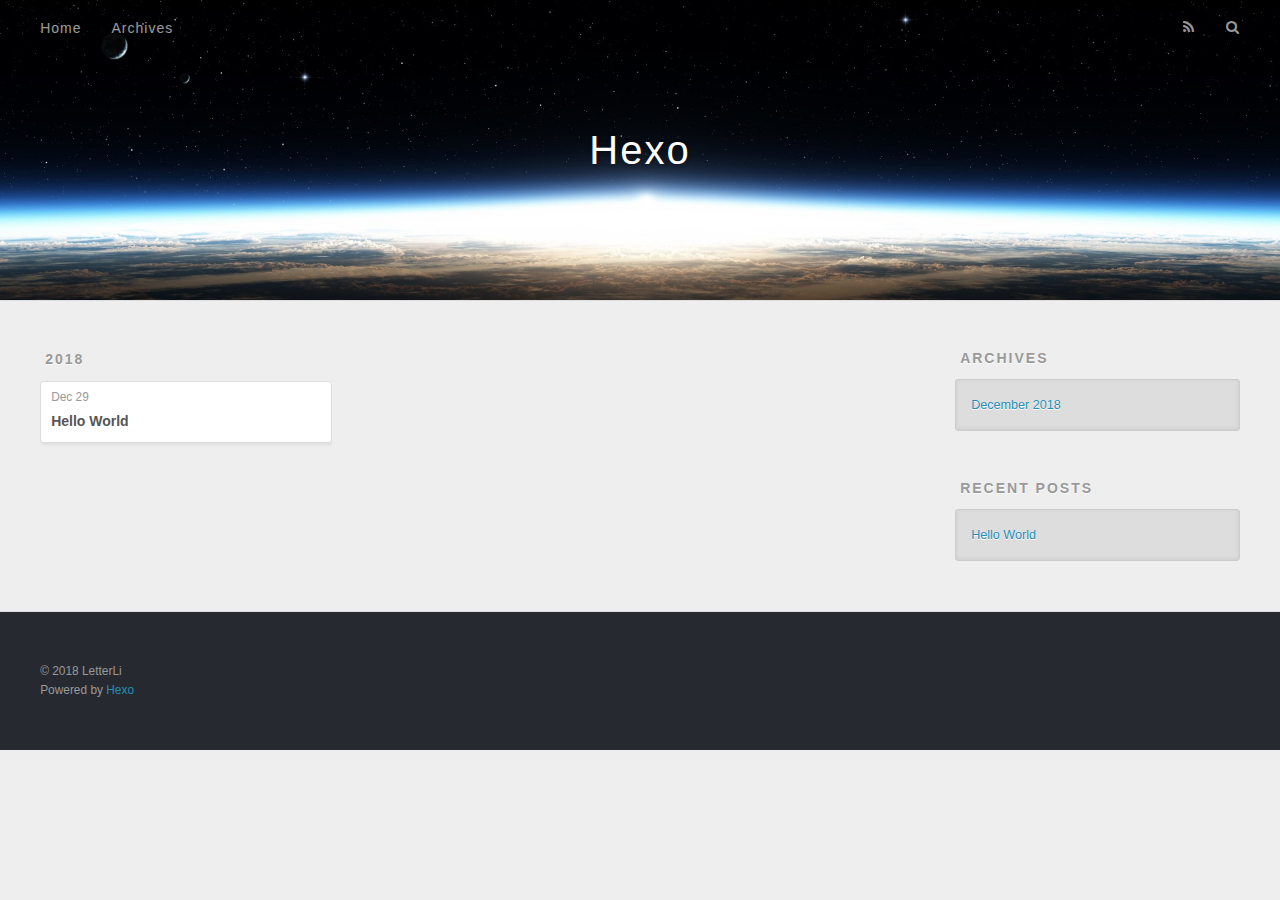
==== archives/index.html @ 71247a2d "Site updated: 2018-12-29 21:45:33" ====
<!DOCTYPE html>
<html>
<head><meta name="generator" content="Hexo 3.8.0">
  <meta charset="utf-8">
  

  
  <title>Archives | Hexo</title>
  <meta name="viewport" content="width=device-width, initial-scale=1, maximum-scale=1">
  <meta property="og:type" content="website">
<meta property="og:title" content="Hexo">
<meta property="og:url" content="https://LetterLi1997.github.io/archives/index.html">
<meta property="og:site_name" content="Hexo">
<meta property="og:locale" content="default">
<meta name="twitter:card" content="summary">
<meta name="twitter:title" content="Hexo">
  
    <link rel="alternate" href="/atom.xml" title="Hexo" type="application/atom+xml">
  
  
    <link rel="icon" href="/favicon.png">
  
  
    <link href="//fonts.googleapis.com/css?family=Source+Code+Pro" rel="stylesheet" type="text/css">
  
  <link rel="stylesheet" href="/css/style.css">
</head>
</html>
<body>
  <div id="container">
    <div id="wrap">
      <header id="header">
  <div id="banner"></div>
  <div id="header-outer" class="outer">
    <div id="header-title" class="inner">
      <h1 id="logo-wrap">
        <a href="/" id="logo">Hexo</a>
      </h1>
      
    </div>
    <div id="header-inner" class="inner">
      <nav id="main-nav">
        <a id="main-nav-toggle" class="nav-icon"></a>
        
          <a class="main-nav-link" href="/">Home</a>
        
          <a class="main-nav-link" href="/archives">Archives</a>
        
      </nav>
      <nav id="sub-nav">
        
          <a id="nav-rss-link" class="nav-icon" href="/atom.xml" title="RSS Feed"></a>
        
        <a id="nav-search-btn" class="nav-icon" title="Search"></a>
      </nav>
      <div id="search-form-wrap">
        <form action="//google.com/search" method="get" accept-charset="UTF-8" class="search-form"><input type="search" name="q" class="search-form-input" placeholder="Search"><button type="submit" class="search-form-submit">&#xF002;</button><input type="hidden" name="sitesearch" value="https://LetterLi1997.github.io"></form>
      </div>
    </div>
  </div>
</header>
      <div class="outer">
        <section id="main">
  
  
    
    
      
      
      <section class="archives-wrap">
        <div class="archive-year-wrap">
          <a href="/archives/2018" class="archive-year">2018</a>
        </div>
        <div class="archives">
    
    <article class="archive-article archive-type-post">
  <div class="archive-article-inner">
    <header class="archive-article-header">
      <a href="/2018/12/29/hello-world/" class="archive-article-date">
  <time datetime="2018-12-29T13:36:48.213Z" itemprop="datePublished">Dec 29</time>
</a>
      
  
    <h1 itemprop="name">
      <a class="archive-article-title" href="/2018/12/29/hello-world/">Hello World</a>
    </h1>
  

    </header>
  </div>
</article>
  
  
    </div></section>
  


</section>
        
          <aside id="sidebar">
  
    

  
    

  
    
  
    
  <div class="widget-wrap">
    <h3 class="widget-title">Archives</h3>
    <div class="widget">
      <ul class="archive-list"><li class="archive-list-item"><a class="archive-list-link" href="/archives/2018/12/">December 2018</a></li></ul>
    </div>
  </div>


  
    
  <div class="widget-wrap">
    <h3 class="widget-title">Recent Posts</h3>
    <div class="widget">
      <ul>
        
          <li>
            <a href="/2018/12/29/hello-world/">Hello World</a>
          </li>
        
      </ul>
    </div>
  </div>

  
</aside>
        
      </div>
      <footer id="footer">
  
  <div class="outer">
    <div id="footer-info" class="inner">
      &copy; 2018 LetterLi<br>
      Powered by <a href="http://hexo.io/" target="_blank">Hexo</a>
    </div>
  </div>
</footer>
    </div>
    <nav id="mobile-nav">
  
    <a href="/" class="mobile-nav-link">Home</a>
  
    <a href="/archives" class="mobile-nav-link">Archives</a>
  
</nav>
    

<script src="//ajax.googleapis.com/ajax/libs/jquery/2.0.3/jquery.min.js"></script>


  <link rel="stylesheet" href="/fancybox/jquery.fancybox.css">
  <script src="/fancybox/jquery.fancybox.pack.js"></script>


<script src="/js/script.js"></script>



  </div>
</body>
</html>
---- css/style.css ----
body {
  width: 100%;
}
body:before,
body:after {
  content: "";
  display: table;
}
body:after {
  clear: both;
}
html,
body,
div,
span,
applet,
object,
iframe,
h1,
h2,
h3,
h4,
h5,
h6,
p,
blockquote,
pre,
a,
abbr,
acronym,
address,
big,
cite,
code,
del,
dfn,
em,
img,
ins,
kbd,
q,
s,
samp,
small,
strike,
strong,
sub,
sup,
tt,
var,
dl,
dt,
dd,
ol,
ul,
li,
fieldset,
form,
label,
legend,
table,
caption,
tbody,
tfoot,
thead,
tr,
th,
td {
  margin: 0;
  padding: 0;
  border: 0;
  outline: 0;
  font-weight: inherit;
  font-style: inherit;
  font-family: inherit;
  font-size: 100%;
  vertical-align: baseline;
}
body {
  line-height: 1;
  color: #000;
  background: #fff;
}
ol,
ul {
  list-style: none;
}
table {
  border-collapse: separate;
  border-spacing: 0;
  vertical-align: middle;
}
caption,
th,
td {
  text-align: left;
  font-weight: normal;
  vertical-align: middle;
}
a img {
  border: none;
}
input,
button {
  margin: 0;
  padding: 0;
}
input::-moz-focus-inner,
button::-moz-focus-inner {
  border: 0;
  padding: 0;
}
@font-face {
  font-family: FontAwesome;
  font-style: normal;
  font-weight: normal;
  src: url("fonts/fontawesome-webfont.eot?v=#4.0.3");
  src: url("fonts/fontawesome-webfont.eot?#iefix&v=#4.0.3") format("embedded-opentype"), url("fonts/fontawesome-webfont.woff?v=#4.0.3") format("woff"), url("fonts/fontawesome-webfont.ttf?v=#4.0.3") format("truetype"), url("fonts/fontawesome-webfont.svg#fontawesomeregular?v=#4.0.3") format("svg");
}
html,
body,
#container {
  height: 100%;
}
body {
  background: #eee;
  font: 14px -apple-system, BlinkMacSystemFont, "Segoe UI", "Roboto", "Oxygen", "Ubuntu", "Cantarell", "Fira Sans", "Droid Sans", "Helvetica Neue", sans-serif;
  -webkit-text-size-adjust: 100%;
}
.outer {
  max-width: 1220px;
  margin: 0 auto;
  padding: 0 20px;
}
.outer:before,
.outer:after {
  content: "";
  display: table;
}
.outer:after {
  clear: both;
}
.inner {
  display: inline;
  float: left;
  width: 98.33333333333333%;
  margin: 0 0.833333333333333%;
}
.left,
.alignleft {
  float: left;
}
.right,
.alignright {
  float: right;
}
.clear {
  clear: both;
}
#container {
  position: relative;
}
.mobile-nav-on {
  overflow: hidden;
}
#wrap {
  height: 100%;
  width: 100%;
  position: absolute;
  top: 0;
  left: 0;
  -webkit-transition: 0.2s ease-out;
  -moz-transition: 0.2s ease-out;
  -ms-transition: 0.2s ease-out;
  transition: 0.2s ease-out;
  z-index: 1;
  background: #eee;
}
.mobile-nav-on #wrap {
  left: 280px;
}
@media screen and (min-width: 768px) {
  #main {
    display: inline;
    float: left;
    width: 73.33333333333333%;
    margin: 0 0.833333333333333%;
  }
}
.article-date,
.article-category-link,
.archive-year,
.widget-title {
  text-decoration: none;
  text-transform: uppercase;
  letter-spacing: 2px;
  color: #999;
  margin-bottom: 1em;
  margin-left: 5px;
  line-height: 1em;
  text-shadow: 0 1px #fff;
  font-weight: bold;
}
.article-inner,
.archive-article-inner {
  background: #fff;
  -webkit-box-shadow: 1px 2px 3px #ddd;
  box-shadow: 1px 2px 3px #ddd;
  border: 1px solid #ddd;
  border-radius: 3px;
}
.article-entry h1,
.widget h1 {
  font-size: 2em;
}
.article-entry h2,
.widget h2 {
  font-size: 1.5em;
}
.article-entry h3,
.widget h3 {
  font-size: 1.3em;
}
.article-entry h4,
.widget h4 {
  font-size: 1.2em;
}
.article-entry h5,
.widget h5 {
  font-size: 1em;
}
.article-entry h6,
.widget h6 {
  font-size: 1em;
  color: #999;
}
.article-entry hr,
.widget hr {
  border: 1px dashed #ddd;
}
.article-entry strong,
.widget strong {
  font-weight: bold;
}
.article-entry em,
.widget em,
.article-entry cite,
.widget cite {
  font-style: italic;
}
.article-entry sup,
.widget sup,
.article-entry sub,
.widget sub {
  font-size: 0.75em;
  line-height: 0;
  position: relative;
  vertical-align: baseline;
}
.article-entry sup,
.widget sup {
  top: -0.5em;
}
.article-entry sub,
.widget sub {
  bottom: -0.2em;
}
.article-entry small,
.widget small {
  font-size: 0.85em;
}
.article-entry acronym,
.widget acronym,
.article-entry abbr,
.widget abbr {
  border-bottom: 1px dotted;
}
.article-entry ul,
.widget ul,
.article-entry ol,
.widget ol,
.article-entry dl,
.widget dl {
  margin: 0 20px;
  line-height: 1.6em;
}
.article-entry ul ul,
.widget ul ul,
.article-entry ol ul,
.widget ol ul,
.article-entry ul ol,
.widget ul ol,
.article-entry ol ol,
.widget ol ol {
  margin-top: 0;
  margin-bottom: 0;
}
.article-entry ul,
.widget ul {
  list-style: disc;
}
.article-entry ol,
.widget ol {
  list-style: decimal;
}
.article-entry dt,
.widget dt {
  font-weight: bold;
}
#header {
  height: 300px;
  position: relative;
  border-bottom: 1px solid #ddd;
}
#header:before,
#header:after {
  content: "";
  position: absolute;
  left: 0;
  right: 0;
  height: 40px;
}
#header:before {
  top: 0;
  background: -webkit-linear-gradient(rgba(0,0,0,0.2), transparent);
  background: -moz-linear-gradient(rgba(0,0,0,0.2), transparent);
  background: -ms-linear-gradient(rgba(0,0,0,0.2), transparent);
  background: linear-gradient(rgba(0,0,0,0.2), transparent);
}
#header:after {
  bottom: 0;
  background: -webkit-linear-gradient(transparent, rgba(0,0,0,0.2));
  background: -moz-linear-gradient(transparent, rgba(0,0,0,0.2));
  background: -ms-linear-gradient(transparent, rgba(0,0,0,0.2));
  background: linear-gradient(transparent, rgba(0,0,0,0.2));
}
#header-outer {
  height: 100%;
  position: relative;
}
#header-inner {
  position: relative;
  overflow: hidden;
}
#banner {
  position: absolute;
  top: 0;
  left: 0;
  width: 100%;
  height: 100%;
  background: url("images/banner.jpg") center #000;
  -webkit-background-size: cover;
  -moz-background-size: cover;
  background-size: cover;
  z-index: -1;
}
#header-title {
  text-align: center;
  height: 40px;
  position: absolute;
  top: 50%;
  left: 0;
  margin-top: -20px;
}
#logo,
#subtitle {
  text-decoration: none;
  color: #fff;
  font-weight: 300;
  text-shadow: 0 1px 4px rgba(0,0,0,0.3);
}
#logo {
  font-size: 40px;
  line-height: 40px;
  letter-spacing: 2px;
}
#subtitle {
  font-size: 16px;
  line-height: 16px;
  letter-spacing: 1px;
}
#subtitle-wrap {
  margin-top: 16px;
}
#main-nav {
  float: left;
  margin-left: -15px;
}
.nav-icon,
.main-nav-link {
  float: left;
  color: #fff;
  opacity: 0.6;
  text-decoration: none;
  text-shadow: 0 1px rgba(0,0,0,0.2);
  -webkit-transition: opacity 0.2s;
  -moz-transition: opacity 0.2s;
  -ms-transition: opacity 0.2s;
  transition: opacity 0.2s;
  display: block;
  padding: 20px 15px;
}
.nav-icon:hover,
.main-nav-link:hover {
  opacity: 1;
}
.nav-icon {
  font-family: FontAwesome;
  text-align: center;
  font-size: 14px;
  width: 14px;
  height: 14px;
  padding: 20px 15px;
  position: relative;
  cursor: pointer;
}
.main-nav-link {
  font-weight: 300;
  letter-spacing: 1px;
}
@media screen and (max-width: 479px) {
  .main-nav-link {
    display: none;
  }
}
#main-nav-toggle {
  display: none;
}
#main-nav-toggle:before {
  content: "\f0c9";
}
@media screen and (max-width: 479px) {
  #main-nav-toggle {
    display: block;
  }
}
#sub-nav {
  float: right;
  margin-right: -15px;
}
#nav-rss-link:before {
  content: "\f09e";
}
#nav-search-btn:before {
  content: "\f002";
}
#search-form-wrap {
  position: absolute;
  top: 15px;
  width: 150px;
  height: 30px;
  right: -150px;
  opacity: 0;
  -webkit-transition: 0.2s ease-out;
  -moz-transition: 0.2s ease-out;
  -ms-transition: 0.2s ease-out;
  transition: 0.2s ease-out;
}
#search-form-wrap.on {
  opacity: 1;
  right: 0;
}
@media screen and (max-width: 479px) {
  #search-form-wrap {
    width: 100%;
    right: -100%;
  }
}
.search-form {
  position: absolute;
  top: 0;
  left: 0;
  right: 0;
  background: #fff;
  padding: 5px 15px;
  border-radius: 15px;
  -webkit-box-shadow: 0 0 10px rgba(0,0,0,0.3);
  box-shadow: 0 0 10px rgba(0,0,0,0.3);
}
.search-form-input {
  border: none;
  background: none;
  color: #555;
  width: 100%;
  font: 13px -apple-system, BlinkMacSystemFont, "Segoe UI", "Roboto", "Oxygen", "Ubuntu", "Cantarell", "Fira Sans", "Droid Sans", "Helvetica Neue", sans-serif;
  outline: none;
}
.search-form-input::-webkit-search-results-decoration,
.search-form-input::-webkit-search-cancel-button {
  -webkit-appearance: none;
}
.search-form-submit {
  position: absolute;
  top: 50%;
  right: 10px;
  margin-top: -7px;
  font: 13px FontAwesome;
  border: none;
  background: none;
  color: #bbb;
  cursor: pointer;
}
.search-form-submit:hover,
.search-form-submit:focus {
  color: #777;
}
.article {
  margin: 50px 0;
}
.article-inner {
  overflow: hidden;
}
.article-meta:before,
.article-meta:after {
  content: "";
  display: table;
}
.article-meta:after {
  clear: both;
}
.article-date {
  float: left;
}
.article-category {
  float: left;
  line-height: 1em;
  color: #ccc;
  text-shadow: 0 1px #fff;
  margin-left: 8px;
}
.article-category:before {
  content: "\2022";
}
.article-category-link {
  margin: 0 12px 1em;
}
.article-header {
  padding: 20px 20px 0;
}
.article-title {
  text-decoration: none;
  font-size: 2em;
  font-weight: bold;
  color: #555;
  line-height: 1.1em;
  -webkit-transition: color 0.2s;
  -moz-transition: color 0.2s;
  -ms-transition: color 0.2s;
  transition: color 0.2s;
}
a.article-title:hover {
  color: #258fb8;
}
.article-entry {
  color: #555;
  padding: 0 20px;
}
.article-entry:before,
.article-entry:after {
  content: "";
  display: table;
}
.article-entry:after {
  clear: both;
}
.article-entry p,
.article-entry table {
  line-height: 1.6em;
  margin: 1.6em 0;
}
.article-entry h1,
.article-entry h2,
.article-entry h3,
.article-entry h4,
.article-entry h5,
.article-entry h6 {
  font-weight: bold;
}
.article-entry h1,
.article-entry h2,
.article-entry h3,
.article-entry h4,
.article-entry h5,
.article-entry h6 {
  line-height: 1.1em;
  margin: 1.1em 0;
}
.article-entry a {
  color: #258fb8;
  text-decoration: none;
}
.article-entry a:hover {
  text-decoration: underline;
}
.article-entry ul,
.article-entry ol,
.article-entry dl {
  margin-top: 1.6em;
  margin-bottom: 1.6em;
}
.article-entry img,
.article-entry video {
  max-width: 100%;
  height: auto;
  display: block;
  margin: auto;
}
.article-entry iframe {
  border: none;
}
.article-entry table {
  width: 100%;
  border-collapse: collapse;
  border-spacing: 0;
}
.article-entry th {
  font-weight: bold;
  border-bottom: 3px solid #ddd;
  padding-bottom: 0.5em;
}
.article-entry td {
  border-bottom: 1px solid #ddd;
  padding: 10px 0;
}
.article-entry blockquote {
  font-family: Georgia, "Times New Roman", serif;
  font-size: 1.4em;
  margin: 1.6em 20px;
  text-align: center;
}
.article-entry blockquote footer {
  font-size: 14px;
  margin: 1.6em 0;
  font-family: -apple-system, BlinkMacSystemFont, "Segoe UI", "Roboto", "Oxygen", "Ubuntu", "Cantarell", "Fira Sans", "Droid Sans", "Helvetica Neue", sans-serif;
}
.article-entry blockquote footer cite:before {
  content: "—";
  padding: 0 0.5em;
}
.article-entry .pullquote {
  text-align: left;
  width: 45%;
  margin: 0;
}
.article-entry .pullquote.left {
  margin-left: 0.5em;
  margin-right: 1em;
}
.article-entry .pullquote.right {
  margin-right: 0.5em;
  margin-left: 1em;
}
.article-entry .caption {
  color: #999;
  display: block;
  font-size: 0.9em;
  margin-top: 0.5em;
  position: relative;
  text-align: center;
}
.article-entry .video-container {
  position: relative;
  padding-top: 56.25%;
  height: 0;
  overflow: hidden;
}
.article-entry .video-container iframe,
.article-entry .video-container object,
.article-entry .video-container embed {
  position: absolute;
  top: 0;
  left: 0;
  width: 100%;
  height: 100%;
  margin-top: 0;
}
.article-more-link a {
  display: inline-block;
  line-height: 1em;
  padding: 6px 15px;
  border-radius: 15px;
  background: #eee;
  color: #999;
  text-shadow: 0 1px #fff;
  text-decoration: none;
}
.article-more-link a:hover {
  background: #258fb8;
  color: #fff;
  text-decoration: none;
  text-shadow: 0 1px #1e7293;
}
.article-footer {
  font-size: 0.85em;
  line-height: 1.6em;
  border-top: 1px solid #ddd;
  padding-top: 1.6em;
  margin: 0 20px 20px;
}
.article-footer:before,
.article-footer:after {
  content: "";
  display: table;
}
.article-footer:after {
  clear: both;
}
.article-footer a {
  color: #999;
  text-decoration: none;
}
.article-footer a:hover {
  color: #555;
}
.article-tag-list-item {
  float: left;
  margin-right: 10px;
}
.article-tag-list-link:before {
  content: "#";
}
.article-comment-link {
  float: right;
}
.article-comment-link:before {
  content: "\f075";
  font-family: FontAwesome;
  padding-right: 8px;
}
.article-share-link {
  cursor: pointer;
  float: right;
  margin-left: 20px;
}
.article-share-link:before {
  content: "\f064";
  font-family: FontAwesome;
  padding-right: 6px;
}
#article-nav {
  position: relative;
}
#article-nav:before,
#article-nav:after {
  content: "";
  display: table;
}
#article-nav:after {
  clear: both;
}
@media screen and (min-width: 768px) {
  #article-nav {
    margin: 50px 0;
  }
  #article-nav:before {
    width: 8px;
    height: 8px;
    position: absolute;
    top: 50%;
    left: 50%;
    margin-top: -4px;
    margin-left: -4px;
    content: "";
    border-radius: 50%;
    background: #ddd;
    -webkit-box-shadow: 0 1px 2px #fff;
    box-shadow: 0 1px 2px #fff;
  }
}
.article-nav-link-wrap {
  text-decoration: none;
  text-shadow: 0 1px #fff;
  color: #999;
  -webkit-box-sizing: border-box;
  -moz-box-sizing: border-box;
  box-sizing: border-box;
  margin-top: 50px;
  text-align: center;
  display: block;
}
.article-nav-link-wrap:hover {
  color: #555;
}
@media screen and (min-width: 768px) {
  .article-nav-link-wrap {
    width: 50%;
    margin-top: 0;
  }
}
@media screen and (min-width: 768px) {
  #article-nav-newer {
    float: left;
    text-align: right;
    padding-right: 20px;
  }
}
@media screen and (min-width: 768px) {
  #article-nav-older {
    float: right;
    text-align: left;
    padding-left: 20px;
  }
}
.article-nav-caption {
  text-transform: uppercase;
  letter-spacing: 2px;
  color: #ddd;
  line-height: 1em;
  font-weight: bold;
}
#article-nav-newer .article-nav-caption {
  margin-right: -2px;
}
.article-nav-title {
  font-size: 0.85em;
  line-height: 1.6em;
  margin-top: 0.5em;
}
.article-share-box {
  position: absolute;
  display: none;
  background: #fff;
  -webkit-box-shadow: 1px 2px 10px rgba(0,0,0,0.2);
  box-shadow: 1px 2px 10px rgba(0,0,0,0.2);
  border-radius: 3px;
  margin-left: -145px;
  overflow: hidden;
  z-index: 1;
}
.article-share-box.on {
  display: block;
}
.article-share-input {
  width: 100%;
  background: none;
  -webkit-box-sizing: border-box;
  -moz-box-sizing: border-box;
  box-sizing: border-box;
  font: 14px -apple-system, BlinkMacSystemFont, "Segoe UI", "Roboto", "Oxygen", "Ubuntu", "Cantarell", "Fira Sans", "Droid Sans", "Helvetica Neue", sans-serif;
  padding: 0 15px;
  color: #555;
  outline: none;
  border: 1px solid #ddd;
  border-radius: 3px 3px 0 0;
  height: 36px;
  line-height: 36px;
}
.article-share-links {
  background: #eee;
}
.article-share-links:before,
.article-share-links:after {
  content: "";
  display: table;
}
.article-share-links:after {
  clear: both;
}
.article-share-twitter,
.article-share-facebook,
.article-share-pinterest,
.article-share-google {
  width: 50px;
  height: 36px;
  display: block;
  float: left;
  position: relative;
  color: #999;
  text-shadow: 0 1px #fff;
}
.article-share-twitter:before,
.article-share-facebook:before,
.article-share-pinterest:before,
.article-share-google:before {
  font-size: 20px;
  font-family: FontAwesome;
  width: 20px;
  height: 20px;
  position: absolute;
  top: 50%;
  left: 50%;
  margin-top: -10px;
  margin-left: -10px;
  text-align: center;
}
.article-share-twitter:hover,
.article-share-facebook:hover,
.article-share-pinterest:hover,
.article-share-google:hover {
  color: #fff;
}
.article-share-twitter:before {
  content: "\f099";
}
.article-share-twitter:hover {
  background: #00aced;
  text-shadow: 0 1px #008abe;
}
.article-share-facebook:before {
  content: "\f09a";
}
.article-share-facebook:hover {
  background: #3b5998;
  text-shadow: 0 1px #2f477a;
}
.article-share-pinterest:before {
  content: "\f0d2";
}
.article-share-pinterest:hover {
  background: #cb2027;
  text-shadow: 0 1px #a21a1f;
}
.article-share-google:before {
  content: "\f0d5";
}
.article-share-google:hover {
  background: #dd4b39;
  text-shadow: 0 1px #be3221;
}
.article-gallery {
  background: #000;
  position: relative;
}
.article-gallery-photos {
  position: relative;
  overflow: hidden;
}
.article-gallery-img {
  display: none;
  max-width: 100%;
}
.article-gallery-img:first-child {
  display: block;
}
.article-gallery-img.loaded {
  position: absolute;
  display: block;
}
.article-gallery-img img {
  display: block;
  max-width: 100%;
  margin: 0 auto;
}
#comments {
  background: #fff;
  -webkit-box-shadow: 1px 2px 3px #ddd;
  box-shadow: 1px 2px 3px #ddd;
  padding: 20px;
  border: 1px solid #ddd;
  border-radius: 3px;
  margin: 50px 0;
}
#comments a {
  color: #258fb8;
}
.archives-wrap {
  margin: 50px 0;
}
.archives:before,
.archives:after {
  content: "";
  display: table;
}
.archives:after {
  clear: both;
}
.archive-year-wrap {
  margin-bottom: 1em;
}
.archives {
  -webkit-column-gap: 10px;
  -moz-column-gap: 10px;
  column-gap: 10px;
}
@media screen and (min-width: 480px) and (max-width: 767px) {
  .archives {
    -webkit-column-count: 2;
    -moz-column-count: 2;
    column-count: 2;
  }
}
@media screen and (min-width: 768px) {
  .archives {
    -webkit-column-count: 3;
    -moz-column-count: 3;
    column-count: 3;
  }
}
.archive-article {
  -webkit-column-break-inside: avoid;
  page-break-inside: avoid;
  overflow: hidden;
  break-inside: avoid-column;
}
.archive-article-inner {
  padding: 10px;
  margin-bottom: 15px;
}
.archive-article-title {
  text-decoration: none;
  font-weight: bold;
  color: #555;
  -webkit-transition: color 0.2s;
  -moz-transition: color 0.2s;
  -ms-transition: color 0.2s;
  transition: color 0.2s;
  line-height: 1.6em;
}
.archive-article-title:hover {
  color: #258fb8;
}
.archive-article-footer {
  margin-top: 1em;
}
.archive-article-date {
  color: #999;
  text-decoration: none;
  font-size: 0.85em;
  line-height: 1em;
  margin-bottom: 0.5em;
  display: block;
}
#page-nav {
  margin: 50px auto;
  background: #fff;
  -webkit-box-shadow: 1px 2px 3px #ddd;
  box-shadow: 1px 2px 3px #ddd;
  border: 1px solid #ddd;
  border-radius: 3px;
  text-align: center;
  color: #999;
  overflow: hidden;
}
#page-nav:before,
#page-nav:after {
  content: "";
  display: table;
}
#page-nav:after {
  clear: both;
}
#page-nav a,
#page-nav span {
  padding: 10px 20px;
  line-height: 1;
  height: 2ex;
}
#page-nav a {
  color: #999;
  text-decoration: none;
}
#page-nav a:hover {
  background: #999;
  color: #fff;
}
#page-nav .prev {
  float: left;
}
#page-nav .next {
  float: right;
}
#page-nav .page-number {
  display: inline-block;
}
@media screen and (max-width: 479px) {
  #page-nav .page-number {
    display: none;
  }
}
#page-nav .current {
  color: #555;
  font-weight: bold;
}
#page-nav .space {
  color: #ddd;
}
#footer {
  background: #262a30;
  padding: 50px 0;
  border-top: 1px solid #ddd;
  color: #999;
}
#footer a {
  color: #258fb8;
  text-decoration: none;
}
#footer a:hover {
  text-decoration: underline;
}
#footer-info {
  line-height: 1.6em;
  font-size: 0.85em;
}
.article-entry pre,
.article-entry .highlight {
  background: #2d2d2d;
  margin: 0 -20px;
  padding: 15px 20px;
  border-style: solid;
  border-color: #ddd;
  border-width: 1px 0;
  overflow: auto;
  color: #ccc;
  line-height: 22.400000000000002px;
}
.article-entry .highlight .gutter pre,
.article-entry .gist .gist-file .gist-data .line-numbers {
  color: #666;
  font-size: 0.85em;
}
.article-entry pre,
.article-entry code {
  font-family: "Source Code Pro", Consolas, Monaco, Menlo, Consolas, monospace;
}
.article-entry code {
  background: #eee;
  text-shadow: 0 1px #fff;
  padding: 0 0.3em;
}
.article-entry pre code {
  background: none;
  text-shadow: none;
  padding: 0;
}
.article-entry .highlight pre {
  border: none;
  margin: 0;
  padding: 0;
}
.article-entry .highlight table {
  margin: 0;
  width: auto;
}
.article-entry .highlight td {
  border: none;
  padding: 0;
}
.article-entry .highlight figcaption {
  font-size: 0.85em;
  color: #999;
  line-height: 1em;
  margin-bottom: 1em;
}
.article-entry .highlight figcaption:before,
.article-entry .highlight figcaption:after {
  content: "";
  display: table;
}
.article-entry .highlight figcaption:after {
  clear: both;
}
.article-entry .highlight figcaption a {
  float: right;
}
.article-entry .highlight .gutter pre {
  text-align: right;
  padding-right: 20px;
}
.article-entry .highlight .line {
  height: 22.400000000000002px;
}
.article-entry .highlight .line.marked {
  background: #515151;
}
.article-entry .gist {
  margin: 0 -20px;
  border-style: solid;
  border-color: #ddd;
  border-width: 1px 0;
  background: #2d2d2d;
  padding: 15px 20px 15px 0;
}
.article-entry .gist .gist-file {
  border: none;
  font-family: "Source Code Pro", Consolas, Monaco, Menlo, Consolas, monospace;
  margin: 0;
}
.article-entry .gist .gist-file .gist-data {
  background: none;
  border: none;
}
.article-entry .gist .gist-file .gist-data .line-numbers {
  background: none;
  border: none;
  padding: 0 20px 0 0;
}
.article-entry .gist .gist-file .gist-data .line-data {
  padding: 0 !important;
}
.article-entry .gist .gist-file .highlight {
  margin: 0;
  padding: 0;
  border: none;
}
.article-entry .gist .gist-file .gist-meta {
  background: #2d2d2d;
  color: #999;
  font: 0.85em -apple-system, BlinkMacSystemFont, "Segoe UI", "Roboto", "Oxygen", "Ubuntu", "Cantarell", "Fira Sans", "Droid Sans", "Helvetica Neue", sans-serif;
  text-shadow: 0 0;
  padding: 0;
  margin-top: 1em;
  margin-left: 20px;
}
.article-entry .gist .gist-file .gist-meta a {
  color: #258fb8;
  font-weight: normal;
}
.article-entry .gist .gist-file .gist-meta a:hover {
  text-decoration: underline;
}
pre .comment,
pre .title {
  color: #999;
}
pre .variable,
pre .attribute,
pre .tag,
pre .regexp,
pre .ruby .constant,
pre .xml .tag .title,
pre .xml .pi,
pre .xml .doctype,
pre .html .doctype,
pre .css .id,
pre .css .class,
pre .css .pseudo {
  color: #f2777a;
}
pre .number,
pre .preprocessor,
pre .built_in,
pre .literal,
pre .params,
pre .constant {
  color: #f99157;
}
pre .class,
pre .ruby .class .title,
pre .css .rules .attribute {
  color: #9c9;
}
pre .string,
pre .value,
pre .inheritance,
pre .header,
pre .ruby .symbol,
pre .xml .cdata {
  color: #9c9;
}
pre .css .hexcolor {
  color: #6cc;
}
pre .function,
pre .python .decorator,
pre .python .title,
pre .ruby .function .title,
pre .ruby .title .keyword,
pre .perl .sub,
pre .javascript .title,
pre .coffeescript .title {
  color: #69c;
}
pre .keyword,
pre .javascript .function {
  color: #c9c;
}
@media screen and (max-width: 479px) {
  #mobile-nav {
    position: absolute;
    top: 0;
    left: 0;
    width: 280px;
    height: 100%;
    background: #191919;
    border-right: 1px solid #fff;
  }
}
@media screen and (max-width: 479px) {
  .mobile-nav-link {
    display: block;
    color: #999;
    text-decoration: none;
    padding: 15px 20px;
    font-weight: bold;
  }
  .mobile-nav-link:hover {
    color: #fff;
  }
}
@media screen and (min-width: 768px) {
  #sidebar {
    display: inline;
    float: left;
    width: 23.333333333333332%;
    margin: 0 0.833333333333333%;
  }
}
.widget-wrap {
  margin: 50px 0;
}
.widget {
  color: #777;
  text-shadow: 0 1px #fff;
  background: #ddd;
  -webkit-box-shadow: 0 -1px 4px #ccc inset;
  box-shadow: 0 -1px 4px #ccc inset;
  border: 1px solid #ccc;
  padding: 15px;
  border-radius: 3px;
}
.widget a {
  color: #258fb8;
  text-decoration: none;
}
.widget a:hover {
  text-decoration: underline;
}
.widget ul ul,
.widget ol ul,
.widget dl ul,
.widget ul ol,
.widget ol ol,
.widget dl ol,
.widget ul dl,
.widget ol dl,
.widget dl dl {
  margin-left: 15px;
  list-style: disc;
}
.widget {
  line-height: 1.6em;
  word-wrap: break-word;
  font-size: 0.9em;
}
.widget ul,
.widget ol {
  list-style: none;
  margin: 0;
}
.widget ul ul,
.widget ol ul,
.widget ul ol,
.widget ol ol {
  margin: 0 20px;
}
.widget ul ul,
.widget ol ul {
  list-style: disc;
}
.widget ul ol,
.widget ol ol {
  list-style: decimal;
}
.category-list-count,
.tag-list-count,
.archive-list-count {
  padding-left: 5px;
  color: #999;
  font-size: 0.85em;
}
.category-list-count:before,
.tag-list-count:before,
.archive-list-count:before {
  content: "(";
}
.category-list-count:after,
.tag-list-count:after,
.archive-list-count:after {
  content: ")";
}
.tagcloud a {
  margin-right: 5px;
  display: inline-block;
}
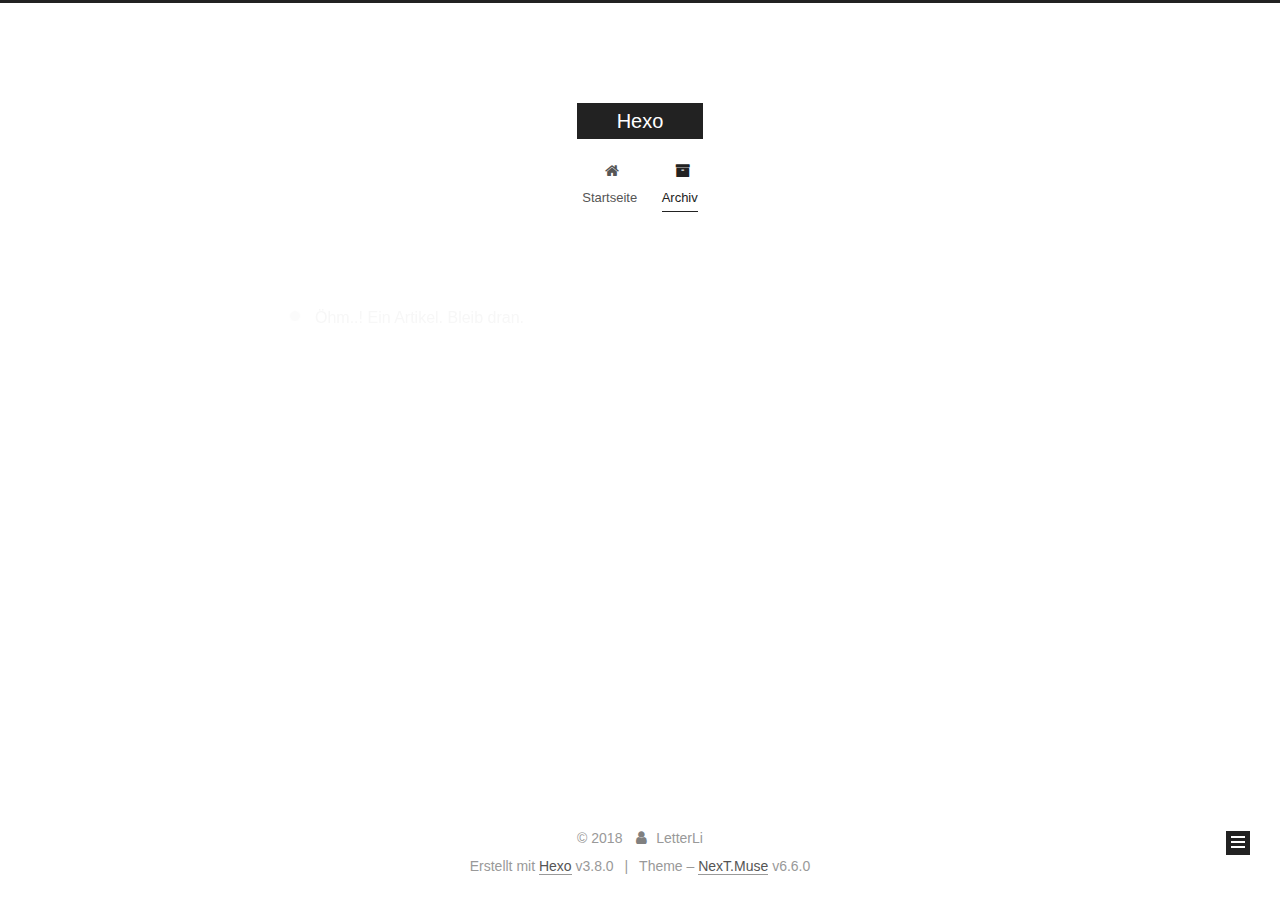
==== commit eee5c140: "Site updated: 2018-12-29 21:53:18" ====
--- a/archives/index.html
+++ b/archives/index.html
@@ -1,12 +1,113 @@
 <!DOCTYPE html>
-<html>
+
+
+
+
+
+
+
+
+
+
+
+
+  
+
+
+<html class="theme-next muse use-motion" lang="">
 <head><meta name="generator" content="Hexo 3.8.0">
-  <meta charset="utf-8">
-  
-
-  
-  <title>Archives | Hexo</title>
-  <meta name="viewport" content="width=device-width, initial-scale=1, maximum-scale=1">
+  <meta charset="UTF-8">
+<meta http-equiv="X-UA-Compatible" content="IE=edge">
+<meta name="viewport" content="width=device-width, initial-scale=1, maximum-scale=2">
+<meta name="theme-color" content="#222">
+
+
+
+
+
+
+
+
+
+
+
+
+<meta http-equiv="Cache-Control" content="no-transform">
+<meta http-equiv="Cache-Control" content="no-siteapp">
+
+
+
+
+
+
+
+
+
+
+
+
+
+
+
+
+
+
+
+
+
+
+<link href="/lib/font-awesome/css/font-awesome.min.css?v=4.6.2" rel="stylesheet" type="text/css">
+
+<link href="/css/main.css?v=6.6.0" rel="stylesheet" type="text/css">
+
+
+  <link rel="apple-touch-icon" sizes="180x180" href="/images/apple-touch-icon-next.png?v=6.6.0">
+
+
+  <link rel="icon" type="image/png" sizes="32x32" href="/images/favicon-32x32-next.png?v=6.6.0">
+
+
+  <link rel="icon" type="image/png" sizes="16x16" href="/images/favicon-16x16-next.png?v=6.6.0">
+
+
+  <link rel="mask-icon" href="/images/logo.svg?v=6.6.0" color="#222">
+
+
+
+
+
+
+
+
+
+<script type="text/javascript" id="hexo.configurations">
+  var NexT = window.NexT || {};
+  var CONFIG = {
+    root: '/',
+    scheme: 'Muse',
+    version: '6.6.0',
+    sidebar: {"position":"left","display":"post","offset":12,"b2t":false,"scrollpercent":false,"onmobile":false},
+    fancybox: false,
+    fastclick: false,
+    lazyload: false,
+    tabs: true,
+    motion: {"enable":true,"async":false,"transition":{"post_block":"fadeIn","post_header":"slideDownIn","post_body":"slideDownIn","coll_header":"slideLeftIn","sidebar":"slideUpIn"}},
+    algolia: {
+      applicationID: '',
+      apiKey: '',
+      indexName: '',
+      hits: {"per_page":10},
+      labels: {"input_placeholder":"Search for Posts","hits_empty":"We didn't find any results for the search: ${query}","hits_stats":"${hits} results found in ${time} ms"}
+    }
+  };
+</script>
+
+
+  
+
+
+
+
   <meta property="og:type" content="website">
 <meta property="og:title" content="Hexo">
 <meta property="og:url" content="https://LetterLi1997.github.io/archives/index.html">
@@ -14,157 +115,502 @@
 <meta property="og:locale" content="default">
 <meta name="twitter:card" content="summary">
 <meta name="twitter:title" content="Hexo">
-  
-    <link rel="alternate" href="/atom.xml" title="Hexo" type="application/atom+xml">
-  
-  
-    <link rel="icon" href="/favicon.png">
-  
-  
-    <link href="//fonts.googleapis.com/css?family=Source+Code+Pro" rel="stylesheet" type="text/css">
-  
-  <link rel="stylesheet" href="/css/style.css">
+
+
+
+
+
+
+  <link rel="canonical" href="https://LetterLi1997.github.io/archives/">
+
+
+
+<script type="text/javascript" id="page.configurations">
+  CONFIG.page = {
+    sidebar: "",
+  };
+</script>
+
+  <title>Archiv | Hexo</title>
+  
+
+
+
+
+
+
+
+
+
+
+
+  <noscript>
+  <style type="text/css">
+    .use-motion .motion-element,
+    .use-motion .brand,
+    .use-motion .menu-item,
+    .sidebar-inner,
+    .use-motion .post-block,
+    .use-motion .pagination,
+    .use-motion .comments,
+    .use-motion .post-header,
+    .use-motion .post-body,
+    .use-motion .collection-title { opacity: initial; }
+
+    .use-motion .logo,
+    .use-motion .site-title,
+    .use-motion .site-subtitle {
+      opacity: initial;
+      top: initial;
+    }
+
+    .use-motion {
+      .logo-line-before i { left: initial; }
+      .logo-line-after i { right: initial; }
+    }
+  </style>
+</noscript>
+
 </head>
-</html>
-<body>
-  <div id="container">
-    <div id="wrap">
-      <header id="header">
-  <div id="banner"></div>
-  <div id="header-outer" class="outer">
-    <div id="header-title" class="inner">
-      <h1 id="logo-wrap">
-        <a href="/" id="logo">Hexo</a>
-      </h1>
-      
+
+<body itemscope="" itemtype="http://schema.org/WebPage" lang="default">
+
+  
+  
+    
+  
+
+  <div class="container sidebar-position-left page-archive">
+    <div class="headband"></div>
+
+    <header id="header" class="header" itemscope="" itemtype="http://schema.org/WPHeader">
+      <div class="header-inner"><div class="site-brand-wrapper">
+  <div class="site-meta ">
+    
+
+    <div class="custom-logo-site-title">
+      <a href="/" class="brand" rel="start">
+        <span class="logo-line-before"><i></i></span>
+        <span class="site-title">Hexo</span>
+        <span class="logo-line-after"><i></i></span>
+      </a>
     </div>
-    <div id="header-inner" class="inner">
-      <nav id="main-nav">
-        <a id="main-nav-toggle" class="nav-icon"></a>
-        
-          <a class="main-nav-link" href="/">Home</a>
-        
-          <a class="main-nav-link" href="/archives">Archives</a>
-        
-      </nav>
-      <nav id="sub-nav">
-        
-          <a id="nav-rss-link" class="nav-icon" href="/atom.xml" title="RSS Feed"></a>
-        
-        <a id="nav-search-btn" class="nav-icon" title="Search"></a>
-      </nav>
-      <div id="search-form-wrap">
-        <form action="//google.com/search" method="get" accept-charset="UTF-8" class="search-form"><input type="search" name="q" class="search-form-input" placeholder="Search"><button type="submit" class="search-form-submit">&#xF002;</button><input type="hidden" name="sitesearch" value="https://LetterLi1997.github.io"></form>
+    
+  </div>
+
+  <div class="site-nav-toggle">
+    <button aria-label="Toggle navigation bar">
+      <span class="btn-bar"></span>
+      <span class="btn-bar"></span>
+      <span class="btn-bar"></span>
+    </button>
+  </div>
+</div>
+
+
+
+<nav class="site-nav">
+  
+    <ul id="menu" class="menu">
+      
+        
+        
+        
+          
+          <li class="menu-item menu-item-home">
+
+    
+    
+    
+      
+    
+
+    
+
+    <a href="/" rel="section"><i class="menu-item-icon fa fa-fw fa-home"></i> <br>Startseite</a>
+
+  </li>
+        
+        
+        
+          
+          <li class="menu-item menu-item-archives menu-item-active">
+
+    
+    
+    
+      
+    
+
+    
+
+    <a href="/archives/" rel="section"><i class="menu-item-icon fa fa-fw fa-archive"></i> <br>Archiv</a>
+
+  </li>
+
+      
+      
+    </ul>
+  
+
+  
+    
+
+    
+    
+      
+      
+    
+      
+      
+    
+    
+
+  
+
+
+  
+
+  
+</nav>
+
+
+
+  
+
+
+
+</div>
+    </header>
+
+    
+
+
+    <main id="main" class="main">
+      <div class="main-inner">
+        <div class="content-wrap">
+          
+          <div id="content" class="content">
+            
+
+  
+  
+  
+  <div class="post-block archive">
+    <div id="posts" class="posts-collapse">
+      <span class="archive-move-on"></span>
+
+      
+      <span class="archive-page-counter">
+        
+        
+        
+          
+        
+        Öhm..! Ein Artikel. Bleib dran.
+      </span>
+      
+
+      
+
+        
+        
+        
+
+        
+          
+          <div class="collection-title">
+            <h1 class="archive-year" id="archive-year-2018">2018</h1>
+          </div>
+        
+        
+
+        
+
+  <article class="post post-type-normal" itemscope="" itemtype="http://schema.org/Article">
+    <header class="post-header">
+
+      <h2 class="post-title">
+        
+            <a class="post-title-link" href="/2018/12/29/hello-world/" itemprop="url">
+              
+                <span itemprop="name">Hello World</span>
+              
+            </a>
+        
+      </h2>
+
+      <div class="post-meta">
+        <time class="post-time" itemprop="dateCreated" datetime="2018-12-29T21:36:48+08:00" content="2018-12-29">
+          12-29
+        </time>
       </div>
+
+    </header>
+  </article>
+
+
+
+      
+
     </div>
   </div>
-</header>
-      <div class="outer">
-        <section id="main">
-  
-  
-    
-    
-      
-      
-      <section class="archives-wrap">
-        <div class="archive-year-wrap">
-          <a href="/archives/2018" class="archive-year">2018</a>
+  
+  
+  
+
+  
+
+
+
+          </div>
+          
+
         </div>
-        <div class="archives">
-    
-    <article class="archive-article archive-type-post">
-  <div class="archive-article-inner">
-    <header class="archive-article-header">
-      <a href="/2018/12/29/hello-world/" class="archive-article-date">
-  <time datetime="2018-12-29T13:36:48.213Z" itemprop="datePublished">Dec 29</time>
-</a>
-      
-  
-    <h1 itemprop="name">
-      <a class="archive-article-title" href="/2018/12/29/hello-world/">Hello World</a>
-    </h1>
-  
-
-    </header>
-  </div>
-</article>
-  
-  
-    </div></section>
-  
-
-
-</section>
-        
-          <aside id="sidebar">
-  
-    
-
-  
-    
-
-  
-    
-  
-    
-  <div class="widget-wrap">
-    <h3 class="widget-title">Archives</h3>
-    <div class="widget">
-      <ul class="archive-list"><li class="archive-list-item"><a class="archive-list-link" href="/archives/2018/12/">December 2018</a></li></ul>
+        
+          
+  
+  <div class="sidebar-toggle">
+    <div class="sidebar-toggle-line-wrap">
+      <span class="sidebar-toggle-line sidebar-toggle-line-first"></span>
+      <span class="sidebar-toggle-line sidebar-toggle-line-middle"></span>
+      <span class="sidebar-toggle-line sidebar-toggle-line-last"></span>
     </div>
   </div>
 
-
-  
-    
-  <div class="widget-wrap">
-    <h3 class="widget-title">Recent Posts</h3>
-    <div class="widget">
-      <ul>
-        
-          <li>
-            <a href="/2018/12/29/hello-world/">Hello World</a>
-          </li>
-        
-      </ul>
+  <aside id="sidebar" class="sidebar">
+    
+    <div class="sidebar-inner">
+
+      
+
+      
+
+      <section class="site-overview-wrap sidebar-panel sidebar-panel-active">
+        <div class="site-overview">
+          <div class="site-author motion-element" itemprop="author" itemscope="" itemtype="http://schema.org/Person">
+            
+              <p class="site-author-name" itemprop="name">LetterLi</p>
+              <p class="site-description motion-element" itemprop="description"></p>
+          </div>
+
+          
+            <nav class="site-state motion-element">
+              
+                <div class="site-state-item site-state-posts">
+                
+                  <a href="/archives/">
+                
+                    <span class="site-state-item-count">1</span>
+                    <span class="site-state-item-name">Artikel</span>
+                  </a>
+                </div>
+              
+
+              
+
+              
+            </nav>
+          
+
+          
+
+          
+
+          
+
+          
+          
+
+          
+            
+          
+          
+
+        </div>
+      </section>
+
+      
+
+      
+
     </div>
+  </aside>
+
+
+        
+      </div>
+    </main>
+
+    <footer id="footer" class="footer">
+      <div class="footer-inner">
+        <div class="copyright">&copy; <span itemprop="copyrightYear">2018</span>
+  <span class="with-love" id="animate">
+    <i class="fa fa-user"></i>
+  </span>
+  <span class="author" itemprop="copyrightHolder">LetterLi</span>
+
+  
+
+  
+</div>
+
+
+  <div class="powered-by">Erstellt mit  <a href="https://hexo.io" class="theme-link" rel="noopener" target="_blank">Hexo</a> v3.8.0</div>
+
+
+
+  <span class="post-meta-divider">|</span>
+
+
+
+  <div class="theme-info">Theme – <a href="https://theme-next.org" class="theme-link" rel="noopener" target="_blank">NexT.Muse</a> v6.6.0</div>
+
+
+
+
+        
+
+
+
+
+
+
+
+
+        
+      </div>
+    </footer>
+
+    
+      <div class="back-to-top">
+        <i class="fa fa-arrow-up"></i>
+        
+      </div>
+    
+
+    
+	
+    
+
+    
   </div>
 
   
-</aside>
-        
-      </div>
-      <footer id="footer">
-  
-  <div class="outer">
-    <div id="footer-info" class="inner">
-      &copy; 2018 LetterLi<br>
-      Powered by <a href="http://hexo.io/" target="_blank">Hexo</a>
-    </div>
-  </div>
-</footer>
-    </div>
-    <nav id="mobile-nav">
-  
-    <a href="/" class="mobile-nav-link">Home</a>
-  
-    <a href="/archives" class="mobile-nav-link">Archives</a>
-  
-</nav>
-    
-
-<script src="//ajax.googleapis.com/ajax/libs/jquery/2.0.3/jquery.min.js"></script>
-
-
-  <link rel="stylesheet" href="/fancybox/jquery.fancybox.css">
-  <script src="/fancybox/jquery.fancybox.pack.js"></script>
-
-
-<script src="/js/script.js"></script>
-
-
-
-  </div>
+
+<script type="text/javascript">
+  if (Object.prototype.toString.call(window.Promise) !== '[object Function]') {
+    window.Promise = null;
+  }
+</script>
+
+
+
+
+
+
+
+
+
+
+
+
+
+
+
+
+
+
+
+
+
+
+
+
+
+
+  
+  
+    <script type="text/javascript" src="/lib/jquery/index.js?v=2.1.3"></script>
+  
+
+  
+  
+    <script type="text/javascript" src="/lib/velocity/velocity.min.js?v=1.2.1"></script>
+  
+
+  
+  
+    <script type="text/javascript" src="/lib/velocity/velocity.ui.min.js?v=1.2.1"></script>
+  
+
+
+  
+
+
+  <script type="text/javascript" src="/js/src/utils.js?v=6.6.0"></script>
+
+  <script type="text/javascript" src="/js/src/motion.js?v=6.6.0"></script>
+
+
+
+  
+  
+
+  
+
+  
+
+
+  <script type="text/javascript" src="/js/src/bootstrap.js?v=6.6.0"></script>
+
+
+
+  
+
+
+
+  
+
+
+
+
+
+
+
+
+
+
+  
+
+
+
+
+
+  
+
+  
+
+  
+
+  
+
+  
+
+  
+  
+
+  
+
+  
+
+  
+
+  
+
+  
+
+  
+
 </body>
-</html>+</html>
--- a/css/main.css
+++ b/css/main.css
@@ -0,0 +1,2623 @@
+/* normalize.css v3.0.2 | MIT License | git.io/normalize */
+html {
+  font-family: sans-serif; /* 1 */
+  -ms-text-size-adjust: 100%; /* 2 */
+  -webkit-text-size-adjust: 100%; /* 2 */
+}
+body {
+  margin: 0;
+}
+article,
+aside,
+details,
+figcaption,
+figure,
+footer,
+header,
+hgroup,
+main,
+menu,
+nav,
+section,
+summary {
+  display: block;
+}
+audio,
+canvas,
+progress,
+video {
+  display: inline-block; /* 1 */
+  vertical-align: baseline; /* 2 */
+}
+audio:not([controls]) {
+  display: none;
+  height: 0;
+}
+[hidden],
+template {
+  display: none;
+}
+a {
+  background-color: transparent;
+}
+a:active,
+a:hover {
+  outline: 0;
+}
+abbr[title] {
+  border-bottom: 1px dotted;
+}
+b,
+strong {
+  font-weight: bold;
+}
+dfn {
+  font-style: italic;
+}
+h1 {
+  font-size: 2em;
+  margin: 0.67em 0;
+}
+mark {
+  background: #ff0;
+  color: #000;
+}
+small {
+  font-size: 80%;
+}
+sub,
+sup {
+  font-size: 75%;
+  line-height: 0;
+  position: relative;
+  vertical-align: baseline;
+}
+sup {
+  top: -0.5em;
+}
+sub {
+  bottom: -0.25em;
+}
+img {
+  border: 0;
+}
+svg:not(:root) {
+  overflow: hidden;
+}
+figure {
+  margin: 1em 40px;
+}
+hr {
+  -moz-box-sizing: content-box;
+  box-sizing: content-box;
+  height: 0;
+}
+pre {
+  overflow: auto;
+}
+code,
+kbd,
+pre,
+samp {
+  font-family: monospace, monospace;
+  font-size: 1em;
+}
+button,
+input,
+optgroup,
+select,
+textarea {
+  color: inherit; /* 1 */
+  font: inherit; /* 2 */
+  margin: 0; /* 3 */
+}
+button {
+  overflow: visible;
+}
+button,
+select {
+  text-transform: none;
+}
+button,
+html input[type="button"],
+input[type="reset"],
+input[type="submit"] {
+  -webkit-appearance: button; /* 2 */
+  cursor: pointer; /* 3 */
+}
+button[disabled],
+html input[disabled] {
+  cursor: default;
+}
+button::-moz-focus-inner,
+input::-moz-focus-inner {
+  border: 0;
+  padding: 0;
+}
+input {
+  line-height: normal;
+}
+input[type="checkbox"],
+input[type="radio"] {
+  box-sizing: border-box; /* 1 */
+  padding: 0; /* 2 */
+}
+input[type="number"]::-webkit-inner-spin-button,
+input[type="number"]::-webkit-outer-spin-button {
+  height: auto;
+}
+input[type="search"] {
+  -webkit-appearance: textfield; /* 1 */
+  -moz-box-sizing: content-box;
+  -webkit-box-sizing: content-box; /* 2 */
+  box-sizing: content-box;
+}
+input[type="search"]::-webkit-search-cancel-button,
+input[type="search"]::-webkit-search-decoration {
+  -webkit-appearance: none;
+}
+fieldset {
+  border: 1px solid #c0c0c0;
+  margin: 0 2px;
+  padding: 0.35em 0.625em 0.75em;
+}
+legend {
+  border: 0; /* 1 */
+  padding: 0; /* 2 */
+}
+textarea {
+  overflow: auto;
+}
+optgroup {
+  font-weight: bold;
+}
+table {
+  border-collapse: collapse;
+  border-spacing: 0;
+}
+td,
+th {
+  padding: 0;
+}
+::selection {
+  background: #262a30;
+  color: #fff;
+}
+body {
+  position: relative;
+  font-family: 'Lato', "PingFang SC", "Microsoft YaHei", sans-serif;
+  font-size: 14px;
+  line-height: 2;
+  color: #555;
+  background: #fff;
+}
+@media (max-width: 767px) {
+  body {
+    padding-right: 0 !important;
+  }
+}
+@media (min-width: 768px) and (max-width: 991px) {
+  body {
+    padding-right: 0 !important;
+  }
+}
+@media (min-width: 1200px) {
+  body {
+    font-size: 16px;
+  }
+}
+h1,
+h2,
+h3,
+h4,
+h5,
+h6 {
+  margin: 0;
+  padding: 0;
+  font-weight: bold;
+  line-height: 1.5;
+  font-family: 'Lato', "PingFang SC", "Microsoft YaHei", sans-serif;
+}
+h1,
+h2,
+h3,
+h4,
+h5,
+h6 {
+  margin: 20px 0 15px;
+}
+h1 {
+  font-size: 22px;
+}
+@media (max-width: 767px) {
+  h1 {
+    font-size: 18px;
+  }
+}
+h2 {
+  font-size: 20px;
+}
+@media (max-width: 767px) {
+  h2 {
+    font-size: 16px;
+  }
+}
+h3 {
+  font-size: 18px;
+}
+@media (max-width: 767px) {
+  h3 {
+    font-size: 14px;
+  }
+}
+h4 {
+  font-size: 16px;
+}
+@media (max-width: 767px) {
+  h4 {
+    font-size: 12px;
+  }
+}
+h5 {
+  font-size: 14px;
+}
+@media (max-width: 767px) {
+  h5 {
+    font-size: 10px;
+  }
+}
+h6 {
+  font-size: 12px;
+}
+@media (max-width: 767px) {
+  h6 {
+    font-size: 8px;
+  }
+}
+p {
+  margin: 0 0 20px 0;
+}
+a,
+span.exturl {
+  overflow-wrap: break-word;
+  word-wrap: break-word;
+  background-color: transparent;
+  color: #555;
+  text-decoration: none;
+  outline: none;
+  border-bottom: 1px solid #999;
+  cursor: pointer;
+}
+a:hover,
+span.exturl:hover {
+  color: #222;
+  border-bottom-color: #222;
+}
+blockquote {
+  margin: 0;
+  padding: 0;
+}
+img {
+  display: block;
+  margin: auto;
+  max-width: 100%;
+  height: auto;
+}
+hr {
+  margin: 40px 0;
+  height: 3px;
+  border: none;
+  background-color: #ddd;
+  background-image: repeating-linear-gradient(-45deg, #fff, #fff 4px, transparent 4px, transparent 8px);
+}
+blockquote {
+  padding: 0 15px;
+  color: #666;
+  border-left: 4px solid #ddd;
+}
+blockquote cite::before {
+  content: "-";
+  padding: 0 5px;
+}
+dt {
+  font-weight: 700;
+}
+dd {
+  margin: 0;
+  padding: 0;
+}
+kbd {
+  border: 1px solid #ccc;
+  border-radius: 0.2em;
+  box-shadow: 0.1em 0.1em 0.2em rgba(0,0,0,0.1);
+  background-color: #f9f9f9;
+  font-family: inherit;
+  background-image: -webkit-linear-gradient(top, #eee, #fff, #eee);
+  padding: 0.1em 0.3em;
+  white-space: nowrap;
+}
+.text-left {
+  text-align: left;
+}
+.text-center {
+  text-align: center;
+}
+.text-right {
+  text-align: right;
+}
+.text-justify {
+  text-align: justify;
+}
+.text-nowrap {
+  white-space: nowrap;
+}
+.text-lowercase {
+  text-transform: lowercase;
+}
+.text-uppercase {
+  text-transform: uppercase;
+}
+.text-capitalize {
+  text-transform: capitalize;
+}
+.center-block {
+  display: block;
+  margin-left: auto;
+  margin-right: auto;
+}
+.clearfix:before,
+.clearfix:after {
+  content: " ";
+  display: table;
+}
+.clearfix:after {
+  clear: both;
+}
+.pullquote {
+  width: 45%;
+}
+.pullquote.left {
+  float: left;
+  margin-left: 5px;
+  margin-right: 10px;
+}
+.pullquote.right {
+  float: right;
+  margin-left: 10px;
+  margin-right: 5px;
+}
+.affix.affix.affix {
+  position: fixed;
+}
+.translation {
+  margin-top: -20px;
+  font-size: 14px;
+  color: #999;
+}
+.scrollbar-measure {
+  width: 100px;
+  height: 100px;
+  overflow: scroll;
+  position: absolute;
+  top: -9999px;
+}
+.use-motion .motion-element {
+  opacity: 0;
+}
+table {
+  margin: 20px 0;
+  width: 100%;
+  border-collapse: collapse;
+  border-spacing: 0;
+  border: 1px solid #ddd;
+  font-size: 14px;
+  word-break: break-all;
+}
+table>tbody>tr:nth-of-type(odd) {
+  background-color: #f9f9f9;
+}
+table>tbody>tr:hover {
+  background-color: #f5f5f5;
+}
+caption,
+th,
+td {
+  padding: 8px;
+  text-align: left;
+  vertical-align: middle;
+  font-weight: normal;
+}
+th,
+td {
+  border-bottom: 3px solid #ddd;
+  border-right: 1px solid #eee;
+}
+th {
+  padding-bottom: 10px;
+  font-weight: 700;
+}
+td {
+  border-bottom-width: 1px;
+}
+html,
+body {
+  height: 100%;
+}
+.container {
+  position: relative;
+  min-height: 100%;
+}
+.header-inner {
+  margin: 0 auto;
+  padding: 100px 0 70px;
+  width: 700px;
+}
+@media (min-width: 1200px) {
+  .container .header-inner {
+    width: 800px;
+  }
+}
+@media (min-width: 1600px) {
+  .container .header-inner {
+    width: 900px;
+  }
+}
+.main {
+  padding-bottom: 150px;
+}
+.main-inner {
+  margin: 0 auto;
+  width: 700px;
+}
+@media (min-width: 1200px) {
+  .container .main-inner {
+    width: 800px;
+  }
+}
+@media (min-width: 1600px) {
+  .container .main-inner {
+    width: 900px;
+  }
+}
+.footer {
+  position: absolute;
+  left: 0;
+  bottom: 0;
+  width: 100%;
+  min-height: 50px;
+}
+.footer-inner {
+  box-sizing: border-box;
+  margin: 20px auto;
+  width: 700px;
+}
+@media (min-width: 1200px) {
+  .container .footer-inner {
+    width: 800px;
+  }
+}
+@media (min-width: 1600px) {
+  .container .footer-inner {
+    width: 900px;
+  }
+}
+pre,
+.highlight {
+  overflow: auto;
+  margin: 20px 0;
+  padding: 0;
+  font-size: 14px;
+  color: #4d4d4c;
+  background: #f7f7f7;
+  line-height: 1.6;
+}
+pre,
+code {
+  font-family: consolas, Menlo, "PingFang SC", "Microsoft YaHei", monospace;
+}
+code {
+  overflow-wrap: break-word;
+  word-wrap: break-word;
+  padding: 2px 4px;
+  color: #555;
+  background: #eee;
+  border-radius: 3px;
+  font-size: 14px;
+}
+pre {
+  padding: 10px;
+}
+pre code {
+  padding: 0;
+  color: #4d4d4c;
+  background: none;
+  text-shadow: none;
+}
+.highlight {
+  border-radius: 1px;
+}
+.highlight pre {
+  border: none;
+  margin: 0;
+  padding: 10px 0;
+}
+.highlight table {
+  margin: 0;
+  width: auto;
+  border: none;
+}
+.highlight td {
+  border: none;
+  padding: 0;
+}
+.highlight figcaption {
+  font-size: 1em;
+  color: #4d4d4c;
+  line-height: 1em;
+  margin-bottom: 1em;
+  margin: 0em;
+  padding: 0.5em;
+  background: #eee;
+  border-bottom: 1px solid #e9e9e9;
+}
+.highlight figcaption:before,
+.highlight figcaption:after {
+  content: " ";
+  display: table;
+}
+.highlight figcaption:after {
+  clear: both;
+}
+.highlight figcaption a {
+  float: right;
+  color: #4d4d4c;
+}
+.highlight figcaption a:hover {
+  border-bottom-color: #4d4d4c;
+}
+.highlight .gutter pre {
+  padding-left: 10px;
+  padding-right: 10px;
+  color: #869194;
+  text-align: right;
+  background-color: #eff2f3;
+}
+.highlight .code pre {
+  width: 100%;
+  padding-left: 10px;
+  padding-right: 10px;
+  background-color: #f7f7f7;
+}
+.highlight .line {
+  height: 20px;
+}
+.gutter {
+  -webkit-user-select: none;
+  -moz-user-select: none;
+  -ms-user-select: none;
+  user-select: none;
+}
+.gist table {
+  width: auto;
+}
+.gist table td {
+  border: none;
+}
+pre .deletion {
+  background: #fdd;
+}
+pre .addition {
+  background: #dfd;
+}
+pre .meta {
+  color: #8959a8;
+}
+pre .comment {
+  color: #8e908c;
+}
+pre .variable,
+pre .attribute,
+pre .tag,
+pre .regexp,
+pre .ruby .constant,
+pre .xml .tag .title,
+pre .xml .pi,
+pre .xml .doctype,
+pre .html .doctype,
+pre .css .id,
+pre .css .class,
+pre .css .pseudo {
+  color: #c82829;
+}
+pre .number,
+pre .preprocessor,
+pre .built_in,
+pre .literal,
+pre .params,
+pre .constant,
+pre .command {
+  color: #f5871f;
+}
+pre .ruby .class .title,
+pre .css .rules .attribute,
+pre .string,
+pre .value,
+pre .inheritance,
+pre .header,
+pre .ruby .symbol,
+pre .xml .cdata,
+pre .special,
+pre .number,
+pre .formula {
+  color: #718c00;
+}
+pre .title,
+pre .css .hexcolor {
+  color: #3e999f;
+}
+pre .function,
+pre .python .decorator,
+pre .python .title,
+pre .ruby .function .title,
+pre .ruby .title .keyword,
+pre .perl .sub,
+pre .javascript .title,
+pre .coffeescript .title {
+  color: #4271ae;
+}
+pre .keyword,
+pre .javascript .function {
+  color: #8959a8;
+}
+.posts-expand .post-body img.full-image {
+  border: none;
+}
+.blockquote-center,
+.page-home .post-type-quote blockquote,
+.page-post-detail .post-type-quote blockquote {
+  position: relative;
+  margin: 40px 0;
+  padding: 0;
+  border-left: none;
+  text-align: center;
+}
+.blockquote-center::before,
+.page-home .post-type-quote blockquote::before,
+.page-post-detail .post-type-quote blockquote::before,
+.blockquote-center::after,
+.page-home .post-type-quote blockquote::after,
+.page-post-detail .post-type-quote blockquote::after {
+  position: absolute;
+  content: ' ';
+  display: block;
+  width: 100%;
+  height: 24px;
+  opacity: 0.2;
+  background-repeat: no-repeat;
+  background-position: 0 -6px;
+  background-size: 22px 22px;
+}
+.blockquote-center::before,
+.page-home .post-type-quote blockquote::before,
+.page-post-detail .post-type-quote blockquote::before {
+  top: -20px;
+  background-image: url("../images/quote-l.svg");
+  border-top: 1px solid #ccc;
+}
+.blockquote-center::after,
+.page-home .post-type-quote blockquote::after,
+.page-post-detail .post-type-quote blockquote::after {
+  bottom: -20px;
+  background-image: url("../images/quote-r.svg");
+  border-bottom: 1px solid #ccc;
+  background-position: 100% 8px;
+}
+.blockquote-center p,
+.page-home .post-type-quote blockquote p,
+.page-post-detail .post-type-quote blockquote p,
+.blockquote-center div,
+.page-home .post-type-quote blockquote div,
+.page-post-detail .post-type-quote blockquote div {
+  text-align: center;
+}
+.post .post-body .group-picture img {
+  box-sizing: border-box;
+  padding: 0 3px;
+  border: none;
+}
+.post .group-picture-row {
+  overflow: hidden;
+  margin-top: 6px;
+}
+.post .group-picture-row:first-child {
+  margin-top: 0;
+}
+.post .group-picture-column {
+  float: left;
+}
+.page-post-detail .post-body .group-picture-column {
+  float: none;
+  margin-top: 10px;
+  width: auto !important;
+}
+.page-post-detail .post-body .group-picture-column img {
+  margin: 0 auto;
+}
+.page-archive .group-picture-container {
+  overflow: hidden;
+}
+.page-archive .group-picture-row {
+  float: left;
+}
+.page-archive .group-picture-row:first-child {
+  margin-top: 6px;
+}
+.page-archive .group-picture-column {
+  max-width: 150px;
+  max-height: 150px;
+}
+.post-body .note {
+  position: relative;
+  padding: 15px;
+  margin-bottom: 20px;
+  border: 1px solid #eee;
+  border-left-width: 5px;
+  border-radius: 3px;
+}
+.post-body .note h2,
+.post-body .note h3,
+.post-body .note h4,
+.post-body .note h5,
+.post-body .note h6 {
+  margin-top: 0;
+  margin-bottom: 0;
+  border-bottom: initial;
+  padding-top: 0 !important;
+}
+.post-body .note p:first-child,
+.post-body .note ul:first-child,
+.post-body .note ol:first-child,
+.post-body .note table:first-child,
+.post-body .note pre:first-child,
+.post-body .note blockquote:first-child {
+  margin-top: 0;
+}
+.post-body .note p:last-child,
+.post-body .note ul:last-child,
+.post-body .note ol:last-child,
+.post-body .note table:last-child,
+.post-body .note pre:last-child,
+.post-body .note blockquote:last-child {
+  margin-bottom: 0;
+}
+.post-body .note.default {
+  border-left-color: #777;
+}
+.post-body .note.default h2,
+.post-body .note.default h3,
+.post-body .note.default h4,
+.post-body .note.default h5,
+.post-body .note.default h6 {
+  color: #777;
+}
+.post-body .note.primary {
+  border-left-color: #6f42c1;
+}
+.post-body .note.primary h2,
+.post-body .note.primary h3,
+.post-body .note.primary h4,
+.post-body .note.primary h5,
+.post-body .note.primary h6 {
+  color: #6f42c1;
+}
+.post-body .note.info {
+  border-left-color: #428bca;
+}
+.post-body .note.info h2,
+.post-body .note.info h3,
+.post-body .note.info h4,
+.post-body .note.info h5,
+.post-body .note.info h6 {
+  color: #428bca;
+}
+.post-body .note.success {
+  border-left-color: #5cb85c;
+}
+.post-body .note.success h2,
+.post-body .note.success h3,
+.post-body .note.success h4,
+.post-body .note.success h5,
+.post-body .note.success h6 {
+  color: #5cb85c;
+}
+.post-body .note.warning {
+  border-left-color: #f0ad4e;
+}
+.post-body .note.warning h2,
+.post-body .note.warning h3,
+.post-body .note.warning h4,
+.post-body .note.warning h5,
+.post-body .note.warning h6 {
+  color: #f0ad4e;
+}
+.post-body .note.danger {
+  border-left-color: #d9534f;
+}
+.post-body .note.danger h2,
+.post-body .note.danger h3,
+.post-body .note.danger h4,
+.post-body .note.danger h5,
+.post-body .note.danger h6 {
+  color: #d9534f;
+}
+.post-body .label {
+  display: inline;
+  padding: 0 2px;
+  white-space: nowrap;
+}
+.post-body .label.default {
+  background-color: #f0f0f0;
+}
+.post-body .label.primary {
+  background-color: #efe6f7;
+}
+.post-body .label.info {
+  background-color: #e5f2f8;
+}
+.post-body .label.success {
+  background-color: #e7f4e9;
+}
+.post-body .label.warning {
+  background-color: #fcf6e1;
+}
+.post-body .label.danger {
+  background-color: #fae8eb;
+}
+.post-body .tabs {
+  position: relative;
+  display: block;
+  margin-bottom: 20px;
+  padding-top: 10px;
+}
+.post-body .tabs ul.nav-tabs {
+  margin: 0;
+  padding: 0;
+  display: flex;
+  margin-bottom: -1px;
+}
+@media (max-width: 413px) {
+  .post-body .tabs ul.nav-tabs {
+    display: block;
+    margin-bottom: 5px;
+  }
+}
+.post-body .tabs ul.nav-tabs li.tab {
+  list-style-type: none !important;
+  margin: 0 0.25em 0 0;
+  border-top: 3px solid transparent;
+  border-left: 1px solid transparent;
+  border-right: 1px solid transparent;
+}
+@media (max-width: 413px) {
+  .post-body .tabs ul.nav-tabs li.tab {
+    margin: initial;
+    border-top: 1px solid transparent;
+    border-left: 3px solid transparent;
+    border-right: 1px solid transparent;
+    border-bottom: 1px solid transparent;
+  }
+}
+.post-body .tabs ul.nav-tabs li.tab a {
+  outline: 0;
+  border-bottom: initial;
+  display: block;
+  line-height: 1.8em;
+  padding: 0.25em 0.75em;
+  transition-duration: 0.2s;
+  transition-timing-function: ease-out;
+  transition-delay: 0s;
+}
+.post-body .tabs ul.nav-tabs li.tab a i {
+  width: 1.285714285714286em;
+}
+.post-body .tabs ul.nav-tabs li.tab.active {
+  border-top: 3px solid #fc6423;
+  border-left: 1px solid #ddd;
+  border-right: 1px solid #ddd;
+  background-color: #fff;
+}
+@media (max-width: 413px) {
+  .post-body .tabs ul.nav-tabs li.tab.active {
+    border-top: 1px solid #ddd;
+    border-left: 3px solid #fc6423;
+    border-right: 1px solid #ddd;
+    border-bottom: 1px solid #ddd;
+  }
+}
+.post-body .tabs ul.nav-tabs li.tab.active a {
+  cursor: default;
+  color: #555;
+}
+.post-body .tabs .tab-content {
+  background-color: #fff;
+}
+.post-body .tabs .tab-content .tab-pane {
+  border: 1px solid #ddd;
+  padding: 20px 20px 0 20px;
+}
+.post-body .tabs .tab-content .tab-pane:not(.active) {
+  display: none !important;
+}
+.post-body .tabs .tab-content .tab-pane.active {
+  display: block !important;
+}
+.btn {
+  display: inline-block;
+  padding: 0 20px;
+  font-size: 14px;
+  color: #fff;
+  background: #222;
+  border: 2px solid #222;
+  text-decoration: none;
+  border-radius: 0;
+  transition-property: background-color;
+  transition-duration: 0.2s;
+  transition-timing-function: ease-in-out;
+  transition-delay: 0s;
+  line-height: 2;
+}
+.btn:hover {
+  border-color: #222;
+  color: #222;
+  background: #fff;
+}
+.btn +.btn {
+  margin: 0 0 8px 8px;
+}
+.btn .fa-fw {
+  width: 1.285714285714286em;
+  text-align: left;
+}
+.btn-bar {
+  display: block;
+  width: 22px;
+  height: 2px;
+  background: #555;
+  border-radius: 1px;
+}
+.btn-bar+.btn-bar {
+  margin-top: 4px;
+}
+.pagination {
+  margin: 120px 0 40px;
+  text-align: center;
+  border-top: 1px solid #eee;
+}
+.page-number-basic,
+.pagination .prev,
+.pagination .next,
+.pagination .page-number,
+.pagination .space {
+  display: inline-block;
+  position: relative;
+  top: -1px;
+  margin: 0 10px;
+  padding: 0 11px;
+}
+@media (max-width: 767px) {
+  .page-number-basic,
+  .pagination .prev,
+  .pagination .next,
+  .pagination .page-number,
+  .pagination .space {
+    margin: 0 5px;
+  }
+}
+.pagination .prev,
+.pagination .next,
+.pagination .page-number {
+  border-bottom: 0;
+  border-top: 1px solid #eee;
+  transition-property: border-color;
+  transition-duration: 0.2s;
+  transition-timing-function: ease-in-out;
+  transition-delay: 0s;
+}
+.pagination .prev:hover,
+.pagination .next:hover,
+.pagination .page-number:hover {
+  border-top-color: #222;
+}
+.pagination .space {
+  padding: 0;
+  margin: 0;
+}
+.pagination .prev {
+  margin-left: 0;
+}
+.pagination .next {
+  margin-right: 0;
+}
+.pagination .page-number.current {
+  color: #fff;
+  background: #ccc;
+  border-top-color: #ccc;
+}
+@media (max-width: 767px) {
+  .pagination {
+    border-top: none;
+  }
+  .pagination .prev,
+  .pagination .next,
+  .pagination .page-number {
+    margin-bottom: 10px;
+    border-top: 0;
+    border-bottom: 1px solid #eee;
+    padding: 0 10px;
+  }
+  .pagination .prev:hover,
+  .pagination .next:hover,
+  .pagination .page-number:hover {
+    border-bottom-color: #222;
+  }
+}
+.comments {
+  margin: 60px 20px 0;
+}
+.tag-cloud {
+  text-align: center;
+}
+.tag-cloud a {
+  display: inline-block;
+  margin: 10px;
+}
+.back-to-top {
+  box-sizing: border-box;
+  position: fixed;
+  bottom: -100px;
+  right: 30px;
+  z-index: 1050;
+  padding: 0 6px;
+  width: 24px;
+  background: #222;
+  font-size: 12px;
+  opacity: 1;
+  color: #fff;
+  cursor: pointer;
+  text-align: center;
+  -webkit-transform: translateZ(0);
+  transition-property: bottom;
+  transition-duration: 0.2s;
+  transition-timing-function: ease-in-out;
+  transition-delay: 0s;
+}
+@media (min-width: 768px) and (max-width: 991px) {
+  .back-to-top {
+    display: none !important;
+  }
+}
+@media (max-width: 767px) {
+  .back-to-top {
+    display: none !important;
+  }
+}
+.back-to-top.back-to-top-on {
+  bottom: 19px;
+}
+.header {
+  background: transparent;
+}
+.header-inner {
+  position: relative;
+}
+.headband {
+  height: 3px;
+  background: #222;
+}
+.site-meta {
+  margin: 0;
+  text-align: center;
+}
+@media (max-width: 767px) {
+  .site-meta {
+    text-align: center;
+  }
+}
+.brand {
+  position: relative;
+  display: inline-block;
+  padding: 0 40px;
+  color: #fff;
+  background: #222;
+  border-bottom: none;
+}
+.brand:hover {
+  color: #fff;
+}
+.logo {
+  display: inline-block;
+  margin-right: 5px;
+  line-height: 36px;
+  vertical-align: top;
+}
+.site-title {
+  display: inline-block;
+  vertical-align: top;
+  line-height: 36px;
+  font-size: 20px;
+  font-weight: normal;
+  font-family: 'Lato', "PingFang SC", "Microsoft YaHei", sans-serif;
+}
+.site-subtitle {
+  margin-top: 10px;
+  font-size: 13px;
+  color: #999;
+}
+.use-motion .brand {
+  opacity: 0;
+}
+.use-motion .logo,
+.use-motion .site-title,
+.use-motion .site-subtitle {
+  opacity: 0;
+  position: relative;
+  top: -10px;
+}
+.site-nav-toggle {
+  display: none;
+  position: absolute;
+  top: 10px;
+  left: 10px;
+}
+@media (max-width: 767px) {
+  .site-nav-toggle {
+    display: block;
+  }
+}
+.site-nav-toggle button {
+  margin-top: 2px;
+  padding: 9px 10px;
+  background: transparent;
+  border: none;
+}
+@media (max-width: 767px) {
+  .site-nav {
+    display: none;
+    margin: 0 -10px;
+    padding: 0 10px;
+    clear: both;
+    border-top: 1px solid #ddd;
+  }
+}
+@media (min-width: 768px) and (max-width: 991px) {
+  .site-nav {
+    display: block !important;
+  }
+}
+@media (min-width: 992px) {
+  .site-nav {
+    display: block !important;
+  }
+}
+.menu {
+  margin-top: 20px;
+  padding-left: 0;
+  text-align: center;
+}
+.menu .menu-item {
+  display: inline-block;
+  margin: 0 10px;
+  list-style: none;
+}
+@media screen and (max-width: 767px) {
+  .menu .menu-item {
+    margin-top: 10px;
+  }
+}
+.menu .menu-item a,
+.menu .menu-item span.exturl {
+  display: block;
+  font-size: 13px;
+  line-height: inherit;
+  border-bottom: 1px solid transparent;
+  transition-property: border-color;
+  transition-duration: 0.2s;
+  transition-timing-function: ease-in-out;
+  transition-delay: 0s;
+}
+.menu .menu-item a:hover,
+.menu .menu-item span.exturl:hover {
+  border-bottom-color: #222;
+}
+.menu .menu-item .fa {
+  margin-right: 5px;
+}
+.use-motion .menu-item {
+  opacity: 0;
+}
+.post-body {
+  overflow-wrap: break-word;
+  word-wrap: break-word;
+  font-family: 'Lato', "PingFang SC", "Microsoft YaHei", sans-serif;
+}
+.post-body .exturl .fa {
+  font-size: 14px;
+  margin-left: 4px;
+}
+.post-body .fancybox img {
+  display: block !important;
+  margin: 0 auto;
+  cursor: pointer;
+  cursor: zoom-in;
+  cursor: -webkit-zoom-in;
+}
+.post-body .image-caption,
+.post-body .figure .caption {
+  margin: -20px auto 15px;
+  text-align: center;
+  font-size: 14px;
+  color: #999;
+  font-weight: bold;
+  line-height: 1;
+}
+.post-sticky-flag {
+  display: inline-block;
+  font-size: 16px;
+  -ms-transform: rotate(30deg);
+  -webkit-transform: rotate(30deg);
+  -moz-transform: rotate(30deg);
+  -ms-transform: rotate(30deg);
+  -o-transform: rotate(30deg);
+  transform: rotate(30deg);
+}
+.use-motion .post-block,
+.use-motion .pagination,
+.use-motion .comments {
+  opacity: 0;
+}
+.use-motion .post-header {
+  opacity: 0;
+}
+.use-motion .post-body {
+  opacity: 0;
+}
+.use-motion .collection-title {
+  opacity: 0;
+}
+.posts-expand {
+  padding-top: 40px;
+}
+@media (max-width: 767px) {
+  .posts-expand {
+    margin: 0 20px;
+  }
+  .post-body pre .gutter pre {
+    padding-right: 10px;
+  }
+  .post-body .highlight {
+    margin-left: 0px;
+    margin-right: 0px;
+    padding: 0;
+  }
+  .post-body .highlight .gutter pre {
+    padding-right: 10px;
+  }
+}
+@media (min-width: 992px) {
+  .posts-expand .post-body {
+    text-align: justify;
+  }
+}
+.posts-expand .post-body h2,
+.posts-expand .post-body h3,
+.posts-expand .post-body h4,
+.posts-expand .post-body h5,
+.posts-expand .post-body h6 {
+  padding-top: 10px;
+}
+.posts-expand .post-body h2 .header-anchor,
+.posts-expand .post-body h3 .header-anchor,
+.posts-expand .post-body h4 .header-anchor,
+.posts-expand .post-body h5 .header-anchor,
+.posts-expand .post-body h6 .header-anchor {
+  float: right;
+  margin-left: 10px;
+  color: #ccc;
+  border-bottom-style: none;
+  visibility: hidden;
+}
+.posts-expand .post-body h2 .header-anchor:hover,
+.posts-expand .post-body h3 .header-anchor:hover,
+.posts-expand .post-body h4 .header-anchor:hover,
+.posts-expand .post-body h5 .header-anchor:hover,
+.posts-expand .post-body h6 .header-anchor:hover {
+  color: inherit;
+}
+.posts-expand .post-body h2:hover .header-anchor,
+.posts-expand .post-body h3:hover .header-anchor,
+.posts-expand .post-body h4:hover .header-anchor,
+.posts-expand .post-body h5:hover .header-anchor,
+.posts-expand .post-body h6:hover .header-anchor {
+  visibility: visible;
+}
+.posts-expand .post-body ul li {
+  list-style: circle;
+}
+.posts-expand .post-body img {
+  box-sizing: border-box;
+  margin: auto;
+  padding: 3px;
+  border: 1px solid #ddd;
+}
+.posts-expand .post-body .fancybox img {
+  margin: 0 auto 25px;
+}
+.posts-expand .post-body img {
+  margin: 0 auto 25px;
+}
+@media (max-width: 767px) {
+  .posts-collapse {
+    margin: 0 20px;
+  }
+  .posts-collapse .post-title,
+  .posts-collapse .post-meta {
+    display: block;
+    width: auto;
+    text-align: left;
+  }
+}
+.posts-collapse {
+  position: relative;
+  z-index: 1010;
+  margin-left: 55px;
+}
+.posts-collapse::after {
+  content: " ";
+  position: absolute;
+  top: 20px;
+  left: 0;
+  margin-left: -2px;
+  width: 4px;
+  height: 100%;
+  background: #f5f5f5;
+  z-index: -1;
+}
+@media (max-width: 767px) {
+  .posts-collapse {
+    margin: 0 20px;
+  }
+}
+.posts-collapse .collection-title {
+  position: relative;
+  margin: 60px 0;
+}
+.posts-collapse .collection-title h1,
+.posts-collapse .collection-title h2 {
+  margin-left: 20px;
+}
+.posts-collapse .collection-title small {
+  color: #bbb;
+  margin-left: 5px;
+}
+.posts-collapse .collection-title::before {
+  content: " ";
+  position: absolute;
+  left: 0;
+  top: 50%;
+  margin-left: -4px;
+  margin-top: -4px;
+  width: 8px;
+  height: 8px;
+  background: #bbb;
+  border-radius: 50%;
+}
+.posts-collapse .post {
+  margin: 30px 0;
+}
+.posts-collapse .post-header {
+  position: relative;
+  transition-duration: 0.2s;
+  transition-timing-function: ease-in-out;
+  transition-delay: 0s;
+  transition-property: border;
+  border-bottom: 1px dashed #ccc;
+}
+.posts-collapse .post-header::before {
+  content: " ";
+  position: absolute;
+  left: 0;
+  top: 12px;
+  width: 6px;
+  height: 6px;
+  margin-left: -4px;
+  background: #bbb;
+  border-radius: 50%;
+  border: 1px solid #fff;
+  transition-duration: 0.2s;
+  transition-timing-function: ease-in-out;
+  transition-delay: 0s;
+  transition-property: background;
+}
+.posts-collapse .post-header:hover {
+  border-bottom-color: #666;
+}
+.posts-collapse .post-header:hover::before {
+  background: #222;
+}
+.posts-collapse .post-meta {
+  position: absolute;
+  font-size: 12px;
+  left: 20px;
+  top: 5px;
+}
+.posts-collapse .post-comments-count {
+  display: none;
+}
+.posts-collapse .post-title {
+  margin-left: 60px;
+  font-size: 16px;
+  font-weight: normal;
+  line-height: inherit;
+}
+.posts-collapse .post-title::after {
+  margin-left: 3px;
+  opacity: 0.6;
+}
+.posts-collapse .post-title a,
+.posts-collapse .post-title span.exturl {
+  color: #666;
+  border-bottom: none;
+}
+.page-home .post-type-quote .post-header,
+.page-post-detail .post-type-quote .post-header,
+.page-home .post-type-quote .post-tags,
+.page-post-detail .post-type-quote .post-tags {
+  display: none;
+}
+.posts-expand .post-title {
+  overflow-wrap: break-word;
+  word-wrap: break-word;
+  text-align: center;
+  font-weight: 400;
+}
+.posts-expand .post-title-link {
+  display: inline-block;
+  position: relative;
+  color: #555;
+  border-bottom: none;
+  line-height: 1.2;
+  vertical-align: top;
+}
+.posts-expand .post-title-link::before {
+  content: "";
+  position: absolute;
+  width: 100%;
+  height: 2px;
+  bottom: 0;
+  left: 0;
+  background-color: #000;
+  visibility: hidden;
+  -webkit-transform: scaleX(0);
+  -moz-transform: scaleX(0);
+  -ms-transform: scaleX(0);
+  -o-transform: scaleX(0);
+  transform: scaleX(0);
+  transition-duration: 0.2s;
+  transition-timing-function: ease-in-out;
+  transition-delay: 0s;
+}
+.posts-expand .post-title-link:hover::before {
+  visibility: visible;
+  -webkit-transform: scaleX(1);
+  -moz-transform: scaleX(1);
+  -ms-transform: scaleX(1);
+  -o-transform: scaleX(1);
+  transform: scaleX(1);
+}
+.posts-expand .post-title-link .fa {
+  font-size: 20px;
+  margin-left: 5px;
+}
+.posts-expand .post-meta {
+  margin: 3px 0 60px 0;
+  color: #999;
+  font-family: 'Lato', "PingFang SC", "Microsoft YaHei", sans-serif;
+  font-size: 12px;
+  text-align: center;
+}
+.posts-expand .post-meta .post-category-list {
+  display: inline-block;
+  margin: 0;
+  padding: 3px;
+}
+.posts-expand .post-meta .post-category-list-link {
+  color: #999;
+}
+.posts-expand .post-meta .post-description {
+  font-size: 14px;
+  margin-top: 2px;
+}
+.posts-expand .post-meta time {
+  border-bottom: 1px dashed #999;
+  cursor: help;
+}
+.post-meta-divider {
+  margin: 0 0.5em;
+}
+.post-meta-item-icon {
+  margin-right: 3px;
+}
+@media (min-width: 768px) and (max-width: 991px) {
+  .post-meta-item-icon {
+    display: inline-block;
+  }
+}
+@media (max-width: 767px) {
+  .post-meta-item-icon {
+    display: inline-block;
+  }
+}
+@media (min-width: 768px) and (max-width: 991px) {
+  .post-meta-item-text {
+    display: none;
+  }
+}
+@media (max-width: 767px) {
+  .post-meta-item-text {
+    display: none;
+  }
+}
+.post-button {
+  margin-top: 40px;
+}
+.posts-expand .post-tags {
+  margin-top: 40px;
+  text-align: center;
+}
+.posts-expand .post-tags a {
+  display: inline-block;
+  margin-right: 10px;
+  font-size: 13px;
+}
+.post-nav {
+  display: table;
+  margin-top: 15px;
+  width: 100%;
+  border-top: 1px solid #eee;
+}
+.post-nav-divider {
+  display: table-cell;
+  width: 10%;
+}
+.post-nav-item {
+  display: table-cell;
+  padding: 10px 0 0 0;
+  width: 45%;
+  vertical-align: top;
+}
+.post-nav-item a {
+  position: relative;
+  display: block;
+  line-height: 25px;
+  font-size: 14px;
+  color: #555;
+  border-bottom: none;
+}
+.post-nav-item a:hover {
+  color: #222;
+  border-bottom: none;
+}
+.post-nav-item a:active {
+  top: 2px;
+}
+.post-nav-item .fa {
+  position: absolute;
+  top: 8px;
+  left: 0;
+  font-size: 12px;
+}
+.post-nav-next a {
+  padding-left: 15px;
+}
+.post-nav-prev {
+  text-align: right;
+}
+.post-nav-prev a {
+  padding-right: 15px;
+}
+.post-nav-prev .fa {
+  right: 0;
+  left: auto;
+}
+.posts-expand .post-eof {
+  display: block;
+  margin: 80px auto 60px;
+  width: 8%;
+  height: 1px;
+  background: #ccc;
+  text-align: center;
+}
+.post:last-child .post-eof.post-eof.post-eof {
+  display: none;
+}
+.post-gallery {
+  display: table;
+  table-layout: fixed;
+  width: 100%;
+  border-collapse: separate;
+}
+.post-gallery-row {
+  display: table-row;
+}
+.post-gallery .post-gallery-img {
+  display: table-cell;
+  text-align: center;
+  vertical-align: middle;
+  border: none;
+}
+.post-gallery .post-gallery-img img {
+  max-width: 100%;
+  max-height: 100%;
+  border: none;
+}
+.fancybox-close,
+.fancybox-close:hover {
+  border: none;
+}
+.rtl.post-body p,
+.rtl.post-body a,
+.rtl.post-body h1,
+.rtl.post-body h2,
+.rtl.post-body h3,
+.rtl.post-body h4,
+.rtl.post-body h5,
+.rtl.post-body h6,
+.rtl.post-body li,
+.rtl.post-body ul,
+.rtl.post-body ol {
+  direction: rtl;
+  font-family: UKIJ Ekran;
+}
+.rtl.post-title {
+  font-family: UKIJ Ekran;
+}
+.sidebar {
+  position: fixed;
+  right: 0;
+  top: 0;
+  bottom: 0;
+  width: 0;
+  z-index: 1040;
+  box-shadow: inset 0 2px 6px #000;
+  background: #222;
+  -webkit-transform: translateZ(0);
+}
+.sidebar a,
+.sidebar .exturl {
+  color: #999;
+  border-bottom-color: #555;
+}
+.sidebar a:hover,
+.sidebar .exturl:hover {
+  color: #eee;
+}
+@media (min-width: 768px) and (max-width: 991px) {
+  .sidebar {
+    display: none !important;
+  }
+}
+@media (max-width: 767px) {
+  .sidebar {
+    display: none !important;
+  }
+}
+.sidebar-inner {
+  position: relative;
+  padding: 20px 10px;
+  color: #999;
+  text-align: center;
+}
+.site-overview-wrap {
+  overflow: hidden;
+}
+.site-overview {
+  overflow-y: auto;
+  overflow-x: hidden;
+}
+.sidebar-toggle {
+  position: fixed;
+  right: 30px;
+  bottom: 45px;
+  width: 14px;
+  height: 14px;
+  padding: 5px;
+  background: #222;
+  line-height: 0;
+  z-index: 1050;
+  cursor: pointer;
+  -webkit-transform: translateZ(0);
+}
+@media (min-width: 768px) and (max-width: 991px) {
+  .sidebar-toggle {
+    display: none !important;
+  }
+}
+@media (max-width: 767px) {
+  .sidebar-toggle {
+    display: none !important;
+  }
+}
+.sidebar-toggle-line {
+  position: relative;
+  display: inline-block;
+  vertical-align: top;
+  height: 2px;
+  width: 100%;
+  background: #fff;
+  margin-top: 3px;
+}
+.sidebar-toggle-line:first-child {
+  margin-top: 0;
+}
+.site-author-image {
+  display: block;
+  margin: 0 auto;
+  padding: 2px;
+  max-width: 96px;
+  height: auto;
+  border: 2px solid #333;
+  opacity: 1;
+}
+.site-author-name {
+  margin: 5px 0 0;
+  text-align: center;
+  color: #f5f5f5;
+  font-weight: normal;
+}
+.site-description {
+  margin-top: 5px;
+  text-align: center;
+  font-size: 14px;
+  color: #999;
+}
+.site-state {
+  overflow: hidden;
+  line-height: 1.4;
+  white-space: nowrap;
+  text-align: center;
+}
+.site-state-item {
+  display: inline-block;
+  padding: 0 15px;
+  border-left: 1px solid #333;
+}
+.site-state-item:first-child {
+  border-left: none;
+}
+.site-state-item a {
+  border-bottom: none;
+}
+.site-state-item-count {
+  display: block;
+  text-align: center;
+  color: inherit;
+  font-weight: 600;
+  font-size: 18px;
+}
+.site-state-item-name {
+  font-size: 13px;
+  color: inherit;
+}
+.feed-link {
+  margin-top: 20px;
+}
+.feed-link a {
+  display: inline-block;
+  padding: 0 15px;
+  color: #fc6423;
+  border: 1px solid #fc6423;
+  border-radius: 4px;
+}
+.feed-link a i {
+  color: #fc6423;
+  font-size: 14px;
+}
+.feed-link a:hover {
+  color: #fff;
+  background: #fc6423;
+}
+.feed-link a:hover i {
+  color: #fff;
+}
+.links-of-author {
+  margin-top: 20px;
+}
+.links-of-author a,
+.links-of-author .exturl {
+  display: inline-block;
+  vertical-align: middle;
+  margin-right: 10px;
+  margin-bottom: 10px;
+  border-bottom-color: #555;
+  font-size: 13px;
+}
+.links-of-author a:before,
+.links-of-author .exturl:before {
+  display: inline-block;
+  vertical-align: middle;
+  margin-right: 3px;
+  content: " ";
+  width: 4px;
+  height: 4px;
+  border-radius: 50%;
+  background: #ff3422;
+}
+.links-of-blogroll {
+  font-size: 13px;
+}
+.links-of-blogroll-title {
+  margin-top: 20px;
+  font-size: 14px;
+  font-weight: 600;
+}
+.links-of-blogroll-list {
+  margin: 0;
+  padding: 0;
+  list-style: none;
+}
+.links-of-blogroll-item {
+  padding: 2px 10px;
+}
+.links-of-blogroll-item a,
+.links-of-blogroll-item span.exturl {
+  max-width: 280px;
+  box-sizing: border-box;
+  display: inline-block;
+  overflow: hidden;
+  white-space: nowrap;
+  text-overflow: ellipsis;
+}
+.sidebar-nav {
+  margin: 0 0 20px;
+  padding-left: 0;
+}
+.sidebar-nav li {
+  display: inline-block;
+  cursor: pointer;
+  border-bottom: 1px solid transparent;
+  font-size: 14px;
+  color: #555;
+}
+.sidebar-nav li:hover {
+  color: #f5f5f5;
+}
+.page-post-detail .sidebar-nav-toc {
+  padding: 0 5px;
+}
+.page-post-detail .sidebar-nav-overview {
+  margin-left: 10px;
+}
+.sidebar-nav .sidebar-nav-active {
+  color: #87daff;
+  border-bottom-color: #87daff;
+}
+.sidebar-nav .sidebar-nav-active:hover {
+  color: #87daff;
+}
+.sidebar-panel {
+  display: none;
+}
+.sidebar-panel-active {
+  display: block;
+}
+.post-toc-empty {
+  font-size: 14px;
+  color: #666;
+}
+.post-toc-wrap {
+  overflow: hidden;
+}
+.post-toc {
+  overflow: auto;
+}
+.post-toc ol {
+  margin: 0;
+  padding: 0 2px 5px 10px;
+  text-align: left;
+  list-style: none;
+  font-size: 14px;
+}
+.post-toc ol > ol {
+  padding-left: 0;
+}
+.post-toc ol a {
+  transition-duration: 0.2s;
+  transition-timing-function: ease-in-out;
+  transition-delay: 0s;
+  transition-property: all;
+  color: #999;
+  border-bottom-color: #555;
+}
+.post-toc ol a:hover {
+  color: #ccc;
+  border-bottom-color: #ccc;
+}
+.post-toc .nav-item {
+  overflow: hidden;
+  text-overflow: ellipsis;
+  white-space: nowrap;
+  line-height: 1.8;
+}
+.post-toc .nav .nav-child {
+  display: none;
+}
+.post-toc .nav .active > .nav-child {
+  display: block;
+}
+.post-toc .nav .active-current > .nav-child {
+  display: block;
+}
+.post-toc .nav .active-current > .nav-child > .nav-item {
+  display: block;
+}
+.post-toc .nav .active > a {
+  color: #87daff;
+  border-bottom-color: #87daff;
+}
+.post-toc .nav .active-current > a {
+  color: #87daff;
+}
+.post-toc .nav .active-current > a:hover {
+  color: #87daff;
+}
+.footer {
+  font-size: 14px;
+  color: #999;
+}
+.footer img {
+  border: none;
+}
+.footer-inner {
+  text-align: center;
+}
+.with-love {
+  display: inline-block;
+  margin: 0 5px;
+  color: #808080;
+}
+.powered-by,
+.theme-info {
+  display: inline-block;
+}
+.cc-license {
+  margin-top: 10px;
+  text-align: center;
+}
+.cc-license .cc-opacity {
+  opacity: 0.7;
+  border-bottom: none;
+}
+.cc-license .cc-opacity:hover {
+  opacity: 0.9;
+}
+.cc-license img {
+  display: inline-block;
+}
+@-moz-keyframes iconAnimate {
+  0%, 100% {
+    -webkit-transform: scale(1);
+    -moz-transform: scale(1);
+    -ms-transform: scale(1);
+    -o-transform: scale(1);
+    transform: scale(1);
+  }
+  10%, 30% {
+    -webkit-transform: scale(0.9);
+    -moz-transform: scale(0.9);
+    -ms-transform: scale(0.9);
+    -o-transform: scale(0.9);
+    transform: scale(0.9);
+  }
+  20%, 40%, 60%, 80% {
+    -webkit-transform: scale(1.1);
+    -moz-transform: scale(1.1);
+    -ms-transform: scale(1.1);
+    -o-transform: scale(1.1);
+    transform: scale(1.1);
+  }
+  50%, 70% {
+    -webkit-transform: scale(1.1);
+    -moz-transform: scale(1.1);
+    -ms-transform: scale(1.1);
+    -o-transform: scale(1.1);
+    transform: scale(1.1);
+  }
+}
+@-webkit-keyframes iconAnimate {
+  0%, 100% {
+    -webkit-transform: scale(1);
+    -moz-transform: scale(1);
+    -ms-transform: scale(1);
+    -o-transform: scale(1);
+    transform: scale(1);
+  }
+  10%, 30% {
+    -webkit-transform: scale(0.9);
+    -moz-transform: scale(0.9);
+    -ms-transform: scale(0.9);
+    -o-transform: scale(0.9);
+    transform: scale(0.9);
+  }
+  20%, 40%, 60%, 80% {
+    -webkit-transform: scale(1.1);
+    -moz-transform: scale(1.1);
+    -ms-transform: scale(1.1);
+    -o-transform: scale(1.1);
+    transform: scale(1.1);
+  }
+  50%, 70% {
+    -webkit-transform: scale(1.1);
+    -moz-transform: scale(1.1);
+    -ms-transform: scale(1.1);
+    -o-transform: scale(1.1);
+    transform: scale(1.1);
+  }
+}
+@-o-keyframes iconAnimate {
+  0%, 100% {
+    -webkit-transform: scale(1);
+    -moz-transform: scale(1);
+    -ms-transform: scale(1);
+    -o-transform: scale(1);
+    transform: scale(1);
+  }
+  10%, 30% {
+    -webkit-transform: scale(0.9);
+    -moz-transform: scale(0.9);
+    -ms-transform: scale(0.9);
+    -o-transform: scale(0.9);
+    transform: scale(0.9);
+  }
+  20%, 40%, 60%, 80% {
+    -webkit-transform: scale(1.1);
+    -moz-transform: scale(1.1);
+    -ms-transform: scale(1.1);
+    -o-transform: scale(1.1);
+    transform: scale(1.1);
+  }
+  50%, 70% {
+    -webkit-transform: scale(1.1);
+    -moz-transform: scale(1.1);
+    -ms-transform: scale(1.1);
+    -o-transform: scale(1.1);
+    transform: scale(1.1);
+  }
+}
+@keyframes iconAnimate {
+  0%, 100% {
+    -webkit-transform: scale(1);
+    -moz-transform: scale(1);
+    -ms-transform: scale(1);
+    -o-transform: scale(1);
+    transform: scale(1);
+  }
+  10%, 30% {
+    -webkit-transform: scale(0.9);
+    -moz-transform: scale(0.9);
+    -ms-transform: scale(0.9);
+    -o-transform: scale(0.9);
+    transform: scale(0.9);
+  }
+  20%, 40%, 60%, 80% {
+    -webkit-transform: scale(1.1);
+    -moz-transform: scale(1.1);
+    -ms-transform: scale(1.1);
+    -o-transform: scale(1.1);
+    transform: scale(1.1);
+  }
+  50%, 70% {
+    -webkit-transform: scale(1.1);
+    -moz-transform: scale(1.1);
+    -ms-transform: scale(1.1);
+    -o-transform: scale(1.1);
+    transform: scale(1.1);
+  }
+}
+.fa {
+  font-family: FontAwesome !important;
+}
+.local-search-pop-overlay {
+  position: fixed;
+  width: 100%;
+  height: 100%;
+  top: 0;
+  left: 0;
+  z-index: 2080;
+  background-color: rgba(0,0,0,0.3);
+}
+.local-search-popup {
+  display: none;
+  position: fixed;
+  top: 10%;
+  left: 50%;
+  margin-left: -350px;
+  width: 700px;
+  height: 80%;
+  padding: 0;
+  background: #fff;
+  color: #333;
+  z-index: 9999;
+  border-radius: 5px;
+}
+@media (max-width: 767px) {
+  .local-search-popup {
+    padding: 0;
+    top: 0;
+    left: 0;
+    margin: 0;
+    width: 100%;
+    height: 100%;
+    border-radius: 0;
+  }
+}
+.local-search-popup ul.search-result-list {
+  padding: 0;
+  margin: 0 5px;
+}
+.local-search-popup p.search-result {
+  border-bottom: 1px dashed #ccc;
+  padding: 5px 0;
+}
+.local-search-popup a.search-result-title {
+  font-weight: bold;
+  font-size: 16px;
+}
+.local-search-popup .search-keyword {
+  border-bottom: 1px dashed #f00;
+  font-weight: bold;
+  color: #f00;
+}
+.local-search-popup .local-search-header {
+  padding: 5px;
+  height: 36px;
+  background: #f5f5f5;
+  border-top-left-radius: 5px;
+  border-top-right-radius: 5px;
+}
+.local-search-popup #local-search-result {
+  overflow: auto;
+  position: relative;
+  padding: 5px 25px;
+  height: calc(100% - 55px);
+}
+.local-search-popup .local-search-input-wrapper {
+  display: inline-block;
+  width: calc(100% - 90px);
+  height: 36px;
+  line-height: 36px;
+  padding: 0 5px;
+}
+.local-search-popup .local-search-input-wrapper input {
+  padding: 8px 0;
+  height: 20px;
+  display: block;
+  width: 100%;
+  outline: none;
+  border: none;
+  background: transparent;
+  vertical-align: middle;
+}
+.local-search-popup .search-icon,
+.local-search-popup .popup-btn-close {
+  display: inline-block;
+  font-size: 18px;
+  color: #999;
+  height: 36px;
+  width: 18px;
+  padding-left: 10px;
+  padding-right: 10px;
+}
+.local-search-popup .search-icon {
+  float: left;
+}
+.local-search-popup .popup-btn-close {
+  border-left: 1px solid #eee;
+  float: right;
+  cursor: pointer;
+}
+.local-search-popup #no-result {
+  position: absolute;
+  left: 50%;
+  top: 50%;
+  -webkit-transform: translate(-50%, -50%);
+  -webkit-transform: translate(-50%, -50%);
+  -moz-transform: translate(-50%, -50%);
+  -ms-transform: translate(-50%, -50%);
+  -o-transform: translate(-50%, -50%);
+  transform: translate(-50%, -50%);
+  color: #ccc;
+}
+.site-uv,
+.site-pv,
+.page-pv {
+  display: inline-block;
+}
+.site-uv .busuanzi-value,
+.site-pv .busuanzi-value,
+.page-pv .busuanzi-value {
+  margin: 0 5px;
+}
+.page-archive .archive-page-counter {
+  position: relative;
+  top: 3px;
+  left: 20px;
+}
+@media (max-width: 767px) {
+  .page-archive .archive-page-counter {
+    top: 5px;
+  }
+}
+.page-archive .posts-collapse .archive-move-on {
+  position: absolute;
+  top: 11px;
+  left: 0;
+  margin-left: -6px;
+  width: 10px;
+  height: 10px;
+  opacity: 0.5;
+  background: #555;
+  border: 1px solid #fff;
+  border-radius: 50%;
+}
+.page-archive .fa {
+  font-size: 15px;
+  margin-left: 5px;
+}
+.category-all-page .category-all-title {
+  text-align: center;
+}
+.category-all-page .category-all {
+  margin-top: 20px;
+}
+.category-all-page .category-list {
+  margin: 0;
+  padding: 0;
+  list-style: none;
+}
+.category-all-page .category-list-item {
+  margin: 5px 10px;
+}
+.category-all-page .category-list-count {
+  color: #bbb;
+}
+.category-all-page .category-list-count:before {
+  display: inline;
+  content: " (";
+}
+.category-all-page .category-list-count:after {
+  display: inline;
+  content: ") ";
+}
+.category-all-page .category-list-child {
+  padding-left: 10px;
+}
+#schedule ul#event-list {
+  padding-left: 30px;
+}
+#schedule ul#event-list hr {
+  margin: 20px 0 45px 0 !important;
+  background: #222;
+}
+#schedule ul#event-list hr:after {
+  display: inline-block;
+  content: 'NOW';
+  background: #222;
+  color: #fff;
+  font-weight: bold;
+  text-align: right;
+  padding: 0 5px;
+}
+#schedule ul#event-list li.event {
+  margin: 20px 0px;
+  background: #f9f9f9;
+  padding-left: 10px;
+  min-height: 40px;
+}
+#schedule ul#event-list li.event h2.event-summary {
+  margin: 0;
+  padding-bottom: 3px;
+}
+#schedule ul#event-list li.event h2.event-summary:before {
+  display: inline-block;
+  font-family: FontAwesome;
+  font-size: 8px;
+  content: '\f111';
+  vertical-align: middle;
+  margin-right: 25px;
+  color: #bbb;
+}
+#schedule ul#event-list li.event span.event-relative-time {
+  display: inline-block;
+  font-size: 12px;
+  font-weight: 400;
+  padding-left: 12px;
+  color: #bbb;
+}
+#schedule ul#event-list li.event span.event-details {
+  display: block;
+  color: #bbb;
+  margin-left: 56px;
+  padding-top: 3px;
+  padding-bottom: 6px;
+  text-indent: -24px;
+  line-height: 18px;
+}
+#schedule ul#event-list li.event span.event-details:before {
+  text-indent: 0;
+  display: inline-block;
+  width: 14px;
+  font-family: FontAwesome;
+  text-align: center;
+  margin-right: 9px;
+  color: #bbb;
+}
+#schedule ul#event-list li.event span.event-details.event-location:before {
+  content: '\f041';
+}
+#schedule ul#event-list li.event span.event-details.event-duration:before {
+  content: '\f017';
+}
+#schedule ul#event-list li.event-past {
+  background: #fcfcfc;
+  padding: 15px 0 15px 10px;
+}
+#schedule ul#event-list li.event-past > * {
+  opacity: 0.9;
+}
+#schedule ul#event-list li.event-past h2.event-summary {
+  color: #bbb;
+}
+#schedule ul#event-list li.event-past h2.event-summary:before {
+  color: #dfdfdf;
+}
+#schedule ul#event-list li.event-now {
+  background: #222;
+  color: #fff;
+  padding: 15px 0 15px 10px;
+}
+#schedule ul#event-list li.event-now h2.event-summary:before {
+  -webkit-transform: scale(1.2);
+  -moz-transform: scale(1.2);
+  -ms-transform: scale(1.2);
+  -o-transform: scale(1.2);
+  transform: scale(1.2);
+  color: #fff;
+  animation: dot-flash 1s alternate infinite ease-in-out;
+}
+#schedule ul#event-list li.event-now * {
+  color: #fff !important;
+}
+#schedule ul#event-list li.event-future {
+  background: #222;
+  color: #fff;
+  padding: 15px 0 15px 10px;
+}
+#schedule ul#event-list li.event-future h2.event-summary:before {
+  -webkit-transform: scale(1.2);
+  -moz-transform: scale(1.2);
+  -ms-transform: scale(1.2);
+  -o-transform: scale(1.2);
+  transform: scale(1.2);
+  color: #fff;
+  animation: dot-flash 1s alternate infinite ease-in-out;
+}
+#schedule ul#event-list li.event-future * {
+  color: #fff !important;
+}
+@-moz-keyframes dot-flash {
+  from {
+    opacity: 1;
+    -webkit-transform: scale(1.1);
+    -moz-transform: scale(1.1);
+    -ms-transform: scale(1.1);
+    -o-transform: scale(1.1);
+    transform: scale(1.1);
+  }
+  to {
+    opacity: 0;
+    -webkit-transform: scale(1);
+    -moz-transform: scale(1);
+    -ms-transform: scale(1);
+    -o-transform: scale(1);
+    transform: scale(1);
+  }
+}
+@-webkit-keyframes dot-flash {
+  from {
+    opacity: 1;
+    -webkit-transform: scale(1.1);
+    -moz-transform: scale(1.1);
+    -ms-transform: scale(1.1);
+    -o-transform: scale(1.1);
+    transform: scale(1.1);
+  }
+  to {
+    opacity: 0;
+    -webkit-transform: scale(1);
+    -moz-transform: scale(1);
+    -ms-transform: scale(1);
+    -o-transform: scale(1);
+    transform: scale(1);
+  }
+}
+@-o-keyframes dot-flash {
+  from {
+    opacity: 1;
+    -webkit-transform: scale(1.1);
+    -moz-transform: scale(1.1);
+    -ms-transform: scale(1.1);
+    -o-transform: scale(1.1);
+    transform: scale(1.1);
+  }
+  to {
+    opacity: 0;
+    -webkit-transform: scale(1);
+    -moz-transform: scale(1);
+    -ms-transform: scale(1);
+    -o-transform: scale(1);
+    transform: scale(1);
+  }
+}
+@keyframes dot-flash {
+  from {
+    opacity: 1;
+    -webkit-transform: scale(1.1);
+    -moz-transform: scale(1.1);
+    -ms-transform: scale(1.1);
+    -o-transform: scale(1.1);
+    transform: scale(1.1);
+  }
+  to {
+    opacity: 0;
+    -webkit-transform: scale(1);
+    -moz-transform: scale(1);
+    -ms-transform: scale(1);
+    -o-transform: scale(1);
+    transform: scale(1);
+  }
+}
+.page-post-detail .sidebar-toggle-line {
+  background: #87daff;
+}
+.page-post-detail .comments {
+  overflow: hidden;
+}
+ul.breadcrumb {
+  list-style: none;
+  margin: 1em 0;
+  padding: 0 2em;
+  text-align: center;
+  font-size: 12px;
+}
+ul.breadcrumb li {
+  display: inline;
+}
+ul.breadcrumb li+li:before {
+  padding: 0.5em;
+  font-weight: normal;
+  content: "/\00a0";
+}
+ul.breadcrumb li+li:last-child {
+  font-weight: bold;
+}
+@media (max-width: 767px) {
+  .header-inner,
+  .container .main-inner,
+  .footer-inner {
+    width: auto;
+  }
+}
+embed {
+  display: block;
+  margin: 0px auto 25px auto;
+}
+.custom-logo .site-meta-headline {
+  text-align: center;
+}
+.custom-logo .brand {
+  background: none;
+}
+.custom-logo .site-title {
+  margin: 10px auto 0;
+  font-size: 24px;
+  color: #222;
+}
+.custom-logo .site-title a {
+  border: none;
+}
+.custom-logo-image {
+  margin: 0 auto;
+  padding: 5px;
+  max-width: 150px;
+  background: #fff;
+}
+@media (max-width: 767px) {
+  .site-nav {
+    position: absolute;
+    left: 0;
+    top: 52px;
+    margin: 0;
+    width: 100%;
+    padding: 0;
+    background: #fff;
+    border-bottom: 1px solid #ddd;
+    z-index: 1030;
+  }
+}
+@media (max-width: 767px) {
+  .menu {
+    text-align: left;
+  }
+}
+.menu-item-active a,
+.menu .menu-item a:hover,
+.menu .menu-item span.exturl:hover {
+  border-bottom-color: #222 !important;
+  color: #222;
+}
+@media (max-width: 767px) {
+  .menu-item-active a,
+  .menu .menu-item a:hover,
+  .menu .menu-item span.exturl:hover {
+    border-bottom: 1px dotted #ddd !important;
+  }
+}
+@media (max-width: 767px) {
+  .menu .menu-item {
+    display: block;
+    margin: 0 10px;
+    vertical-align: top;
+  }
+}
+.menu .menu-item .badge {
+  display: inline-block;
+  padding: 1px 4px;
+  margin-left: 5px;
+  font-weight: 700;
+  line-height: 1;
+  text-align: center;
+  white-space: nowrap;
+  background-color: #eee;
+}
+@media (max-width: 767px) {
+  .menu .menu-item .badge {
+    float: right;
+    margin: 0.35em 0 0 0;
+  }
+}
+@media (max-width: 767px) {
+  .menu .menu-item br {
+    display: none;
+  }
+}
+@media (max-width: 767px) {
+  .menu .menu-item a,
+  .menu .menu-item span.exturl {
+    padding: 5px 10px;
+  }
+}
+@media (hover: none) {
+  .menu .menu-item a:hover,
+  .menu .menu-item span.exturl:hover {
+    border-bottom-color: transparent !important;
+  }
+}
+.menu .menu-item .fa {
+  margin-right: 0;
+}
+.site-search form {
+  display: none;
+}
+.links-of-blogroll-inline .links-of-blogroll-item {
+  display: inline-block;
+}
